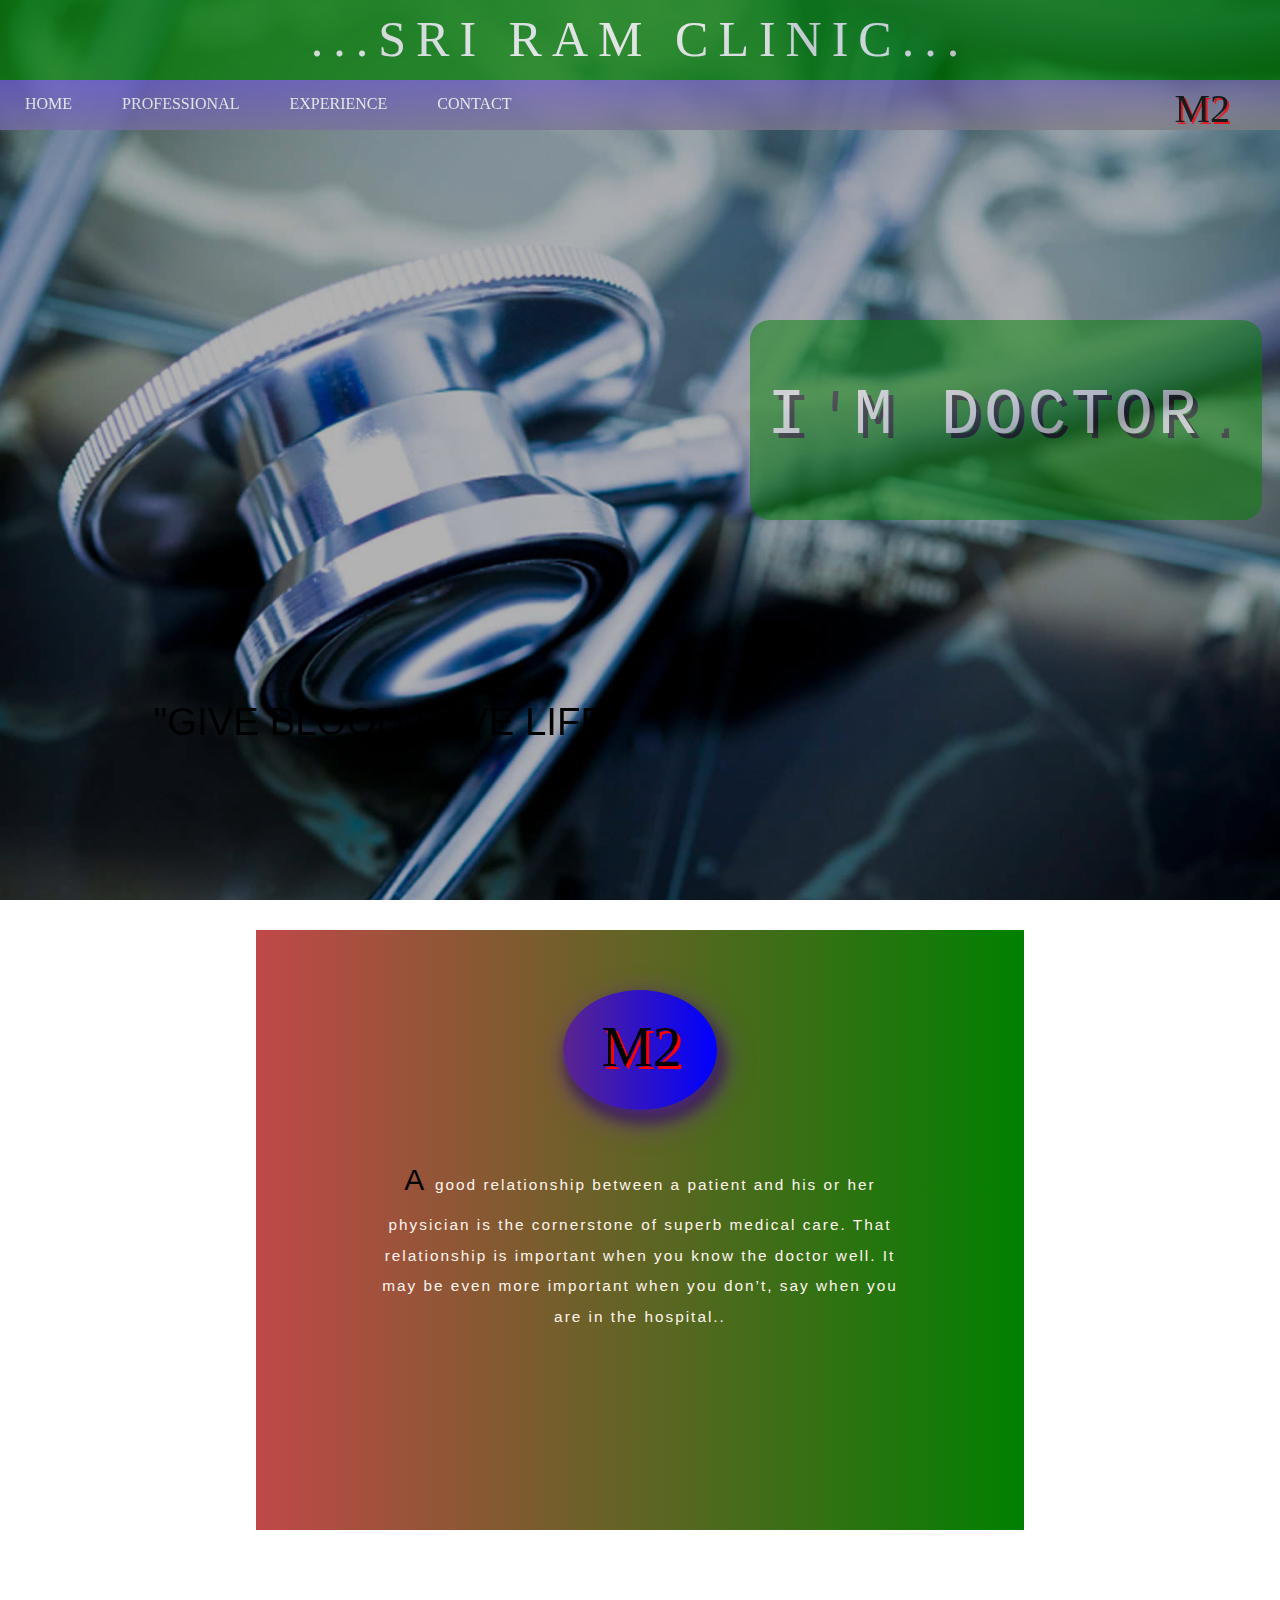
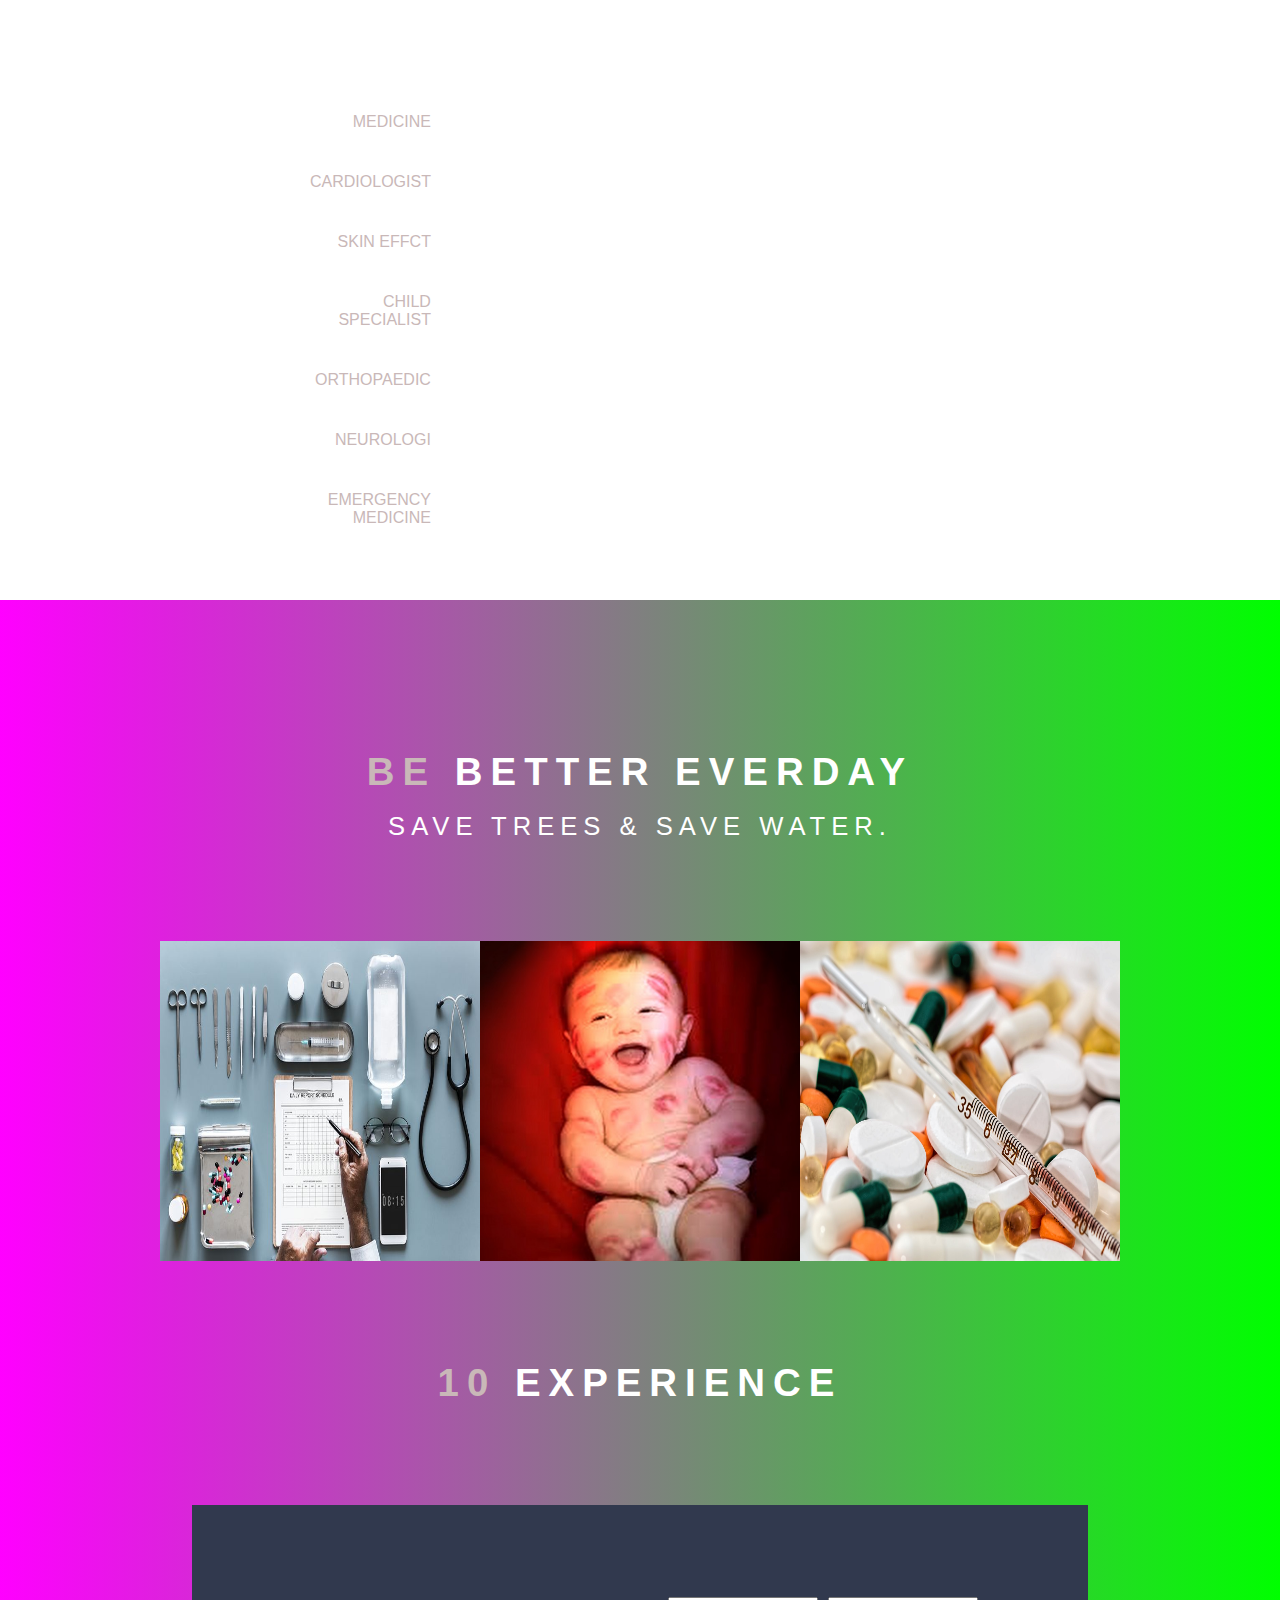
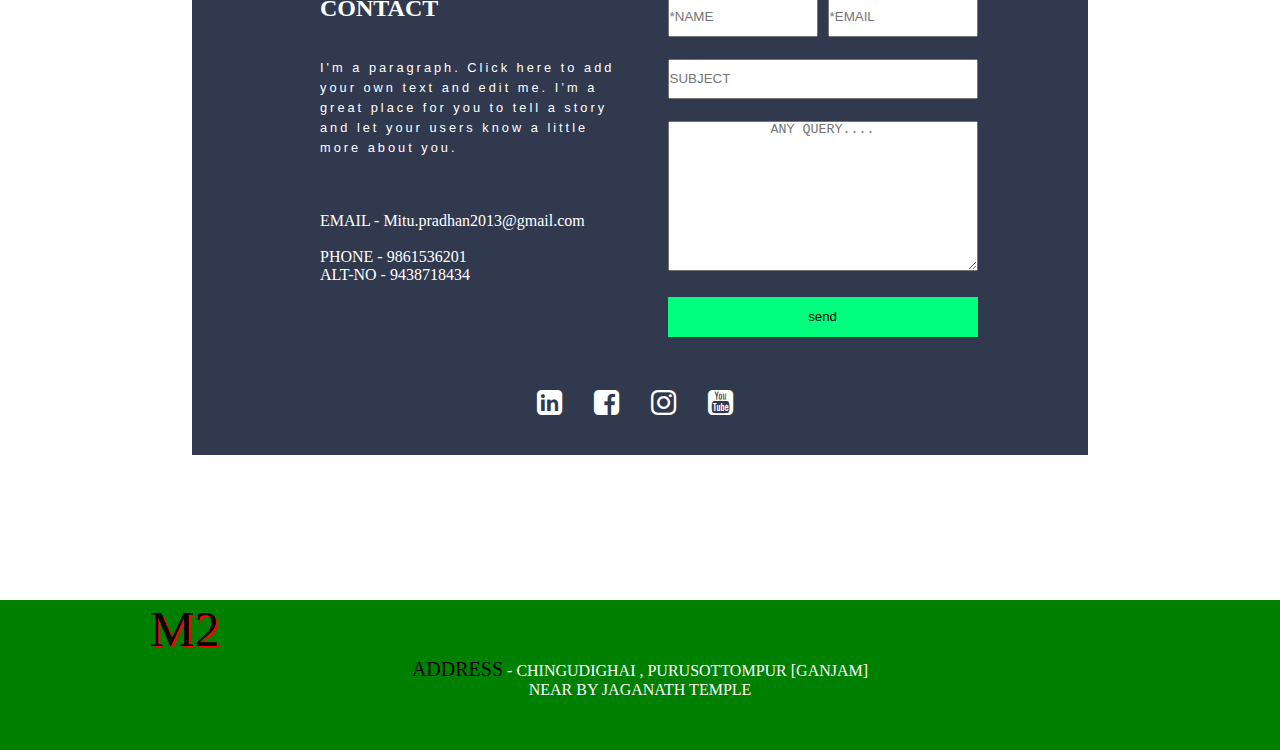
==== index.html @ ddb01232 "Update index.html" ====
<!DOCTYPE html>
<html>
<head>
	<title>My Port Folio</title>
	<link rel="icon" type="image/jpg" href="m2.jpg">
	<meta charset="utf-8">
	<meta content="viewport" width="device-width , initial-scale=1.0">
	<link rel="stylesheet" href="style.css">
	<script src="jquery.js"></script>
	<script src="angularjs.min.js"></script>
	<script src="script.js"></script>
	<link rel="stylesheet" href="https://cdnjs.cloudflare.com/ajax/libs/font-awesome/4.7.0/css/font-awesome.min.css">
	
</head>
<body onload="load()">
<header>

	<div class="first">...SRI RAM CLINIC...</div>
	<nav>
		<ul>
			<li><a href="#" id="hom">HOME</a></li>
			<li><a href="#animate">PROFESSIONAL</a></li>
			<li><a href="#">EXPERIENCE</a></li>
			<li><a href="#">CONTACT</a></li>
			<i id="bar" onclick="myFun()" class="fa fa-navicon" style="font-size:40px;float: right;color:red;padding: 10px 20px;cursor:pointer"></i>
			<a id="symr" href="#">M2</a>
		</ul>
	</nav>

	<div class="nav2">
			<ul>
					<li><a href="#" id="hom">HOME</a></li>
					<li><a href="#animate">PROFESSIONAL</a></li>
					<li><a href="#">EXPERIENCE</a></li>
					<li><a href="#port">PORTFOLIO</a></li>
					<li><a href="#">CONTACT</a></li>
		</ul>
	</div>

	<div class="name">
		<p style="margin-top:60px;">I<span style="color: green">'</span>M DOCTOR<span style="color: green">.</span></p>
	</div>

	<p style="font-family: sans-serif;font-size: 3vw;position: absolute;top:700px ;left: 12%;color:tomota">"GIVE BLOOD SAVE LIFE"</p>

	<div class="textcontainer" id="port">
	
		<div class="sym"><a href="#">M2</a></div>
		
		<p class="about"><span style="font-size:30px;color:black">A </span>good relationship between a patient and his or her physician is the cornerstone of superb medical care. That relationship is important when you know the doctor well. It may be even more important when you don’t, say when you are in the hospital.</b>.</p>
		
	</div>
</header>

<div class="second">
		<h1 style="font-size: 3vw; text-align: center;padding-top: 550px;font-family: sans-serif;letter-spacing: 8px;color: white"><span style="font-size: 3vw;color: rgb(201, 184, 184)"></span>    PROFESSIONAL</h1><br>
		<h3 style="font-size: 2vw; text-align: center;font-family: sans-serif;letter-spacing: 6px;color: white">MY KNOWLEDGE LEVEL IN DOCTOR</h3>
	
	<div class="animate">
		<table style="margin-top: 50px;width: 800px">
			<tbody>
				<tr>
					<td style="text-align: right;width: 20%"><p style="color: rgb(201, 184, 184);font-family: sans-serif;display: inline-block;">MEDICINE</p></td>
					<td style="width: 80%;"><div id="bar1" style="height: 15px;width: 0px;background-color: rgb(8, 182, 8);float: left;"></div>
					<div id="percent1" style="display: none; width: 100px;color: rgb(201, 184, 184);float: left;margin-left: 10px">80%</div></td>
				</tr>

				<tr>
					<td style="text-align: right"><p style="color: rgb(201, 184, 184);font-family: sans-serif;display: inline-block;">CARDIOLOGIST</p></td>
					<td><div id="bar2" style="height: 15px;width: 0px;background-color: rgb(8, 182, 8);float:left"></div>
					<div id="percent2" style="display: none; width: 100px;color: rgb(201, 184, 184);float:left;margin-left: 10px">70%</div></td>
				</tr>

				<tr>
					<td style="text-align: right"><p style="color: rgb(201, 184, 184);font-family: sans-serif;display: inline-block;">SKIN EFFCT</p></td>
					<td><div id="bar3" style="height: 15px;width: 0px;background-color: rgb(8, 182, 8);float:left"></div>
					<div id="percent3" style="display: none; width: 100px;color: rgb(201, 184, 184);float:left;margin-left: 10px">75%</div></td>
				</tr>

				<tr>
					<td style="text-align: right"><p style="color: rgb(201, 184, 184);font-family: sans-serif;display: inline-block;">CHILD SPECIALIST</p></td>
					<td><div id="bar4" style="height: 15px;width: 0px;background-color: rgb(8, 182, 8);float:left"></div>
					<div id="percent4" style="display: none; width: 100px;color: rgb(201, 184, 184);float:left;margin-left: 10px">80%</div></td>
				</tr>

				<tr>
					<td style="text-align: right"><p style="color: rgb(201, 184, 184);font-family: sans-serif;display: inline-block;">ORTHOPAEDIC
					</p></td>
					<td><div id="bar5" style="height: 15px;width: 0px;background-color: rgb(8, 182, 8);float:left"></div>
					<div id="percent5" style="display: none; width: 100px;color: rgb(201, 184, 184);float:left;margin-left: 10px">60%</div></td>
				</tr>

				<tr>
					<td style="text-align: right"><p style="color: rgb(201, 184, 184);font-family: sans-serif;display: inline-block;">NEUROLOGI</p></td>
					<td><div id="bar6" style="height: 15px;width: 0px;background-color: rgb(8, 182, 8);float:left"></div>
					<div id="percent6" style="display: none; width: 100px;color: rgb(201, 184, 184);float:left;margin-left: 10px">70%</div></td>
				</tr>

				<tr>
					<td style="text-align: right"><p style="color: rgb(201, 184, 184);font-family: sans-serif;display: inline-block;">EMERGENCY MEDICINE </p></td>
					<td><div id="bar7" style="height: 15px;width: 0px;background-color: rgb(8, 182, 8);float:left"></div>
					<div id="percent7" style="display: none; width: 100px;color: rgb(201, 184, 184);float:left;margin-left: 10px">80%</div></td>
				</tr>
			</tbody>
		</table>
	</div>
</div>


<div class="third">
	<h2 style="text-align: center;color:white;font-size: 3vw;padding-top: 150px;letter-spacing: 8px;font-family: sans-serif"><span style="font-size: 3vw;color: rgb(201, 184, 184)">BE</span>    BETTER EVERDAY</h2><br>
	<p style="font-size: 2vw ;letter-spacing: 6px; color: white;text-align: center;margin-bottom: 100px;font-family: sans-serif">SAVE TREES & SAVE WATER.</p>			
		
		<div style="height: 320px;margin: auto;width: 960px">	
			<div class="project3" id="project1">
				<a href="https://rajanikantapadhiali.github.io/rajanikanta.rest.com/" target="_self"><img src="mitu3.jpg" height="100%" width="100%" style="padding: 0px;position: relative;"></a>
			</div>
				
			<div class="project3">
				<a href="file:///C:/Users/rajkumar/Desktop/Web%20Pages/angularjsProject/html/index.html" target="_blank"><img src="8.jpg" height="100%" width="100%" style="padding: 0px;position: relative;"></a>
			</div>
				
			<div class="project3">
				<a href="file:///C:/Users/rajkumar/Desktop/Web%20Pages/Restaurant/html/menu.html" target="_blank"><img src="mitu4.jpeg" height="100%" width="100%" style="padding: 0px;position: relative;"></a>
			</div>
		</div>
			
		<h2 style="text-align: center;color:white;font-size: 3vw;padding-top: 100px;letter-spacing: 8px;font-family: sans-serif;clear: both;"><span style="font-size: 3vw;color: rgb(201, 184, 184)">10</span>    EXPERIENCE</h2>

			<div class="contact">
				<div class="conpara">
					<h2 style="color: white;">CONTACT</h2><br><br>
					<p style="color: white;line-height: 20px;letter-spacing: 3px;font-family: sans-serif;font-size: 1vw">I'm a paragraph. Click here to add your own text and edit me. I’m a great place for you to tell a story and let your users know a little more about you.</p><br><br><br>
					<p style="color: white">EMAIL - Mitu.pradhan2013@gmail.com</p><br>
					<p style="color: white;">PHONE - 9861536201</p>
					<p style="color:white;">ALT-NO - 9438718434</P>
				</div>
				<div class="conform">
					<form action="#">
						<table>
							<tbody>
								<tr><td><input type="text" placeholder="*NAME" style="width: 150px;height: 40px;"></td>
								<td><input type="email" placeholder="*EMAIL" style="width: 150px;height: 40px;margin-left: 8px"></td></tr>
								<tr><td><br></td></tr>
								<tr><td colspan="2"><input type="text" placeholder="SUBJECT" style="width: 310px;height: 40px;"></td></tr>
								<tr><td><br></td></tr>
								<tr><td colspan="2"><textarea style="width: 310px; height: 150px;text-align: center" placeholder="ANY QUERY...."></textarea></td></tr>
								<tr><td><br></td></tr>
								<tr><td colspan="2"><input type="submit" value="send" style="width: 310px;height: 40px;border: none;background-color: springgreen;text-align: center"></td></tr>
							</tbody>
						</table>
					</form>
				</div>
				<table style="clear: both;margin-left: 28%">
					<tbody>
						<tr>
							<td><a href="#"><i class="fa fa-linkedin-square" style="font-size: 2.3vw;color: white;cursor:pointer"></i></a></td>
							<td><a href="#"><i class="fa fa-facebook-square" style="margin-left: 30px;font-size:2.3vw;color: white;cursor:pointer"></i></a></td>
							<td><a href="#"><i class="fa fa-instagram" style="margin-left: 30px;font-size:2.3vw;color: white;cursor:pointer"></i></a></td>
							<td><a href="#"><i class="fa fa-youtube-square" style="margin-left: 30px;font-size:2.3vw; color: white;cursor:pointer"></i></a></td>
			
			</tr>
					</tbody>
				</table>
			</div>
</div>

<div class="fourth">
</div>
<footer>
		<a id="symr" style="text-decoration: none;margin-left:150px; float: none;font-size: 50px" href="#">M2</a>
		<p style="color: white;text-align: center;"><bold style="font-size:20px; color:black">ADDRESS</bold> -  CHINGUDIGHAI , PURUSOTTOMPUR [GANJAM]</p>
		<p style="color:white;text-align:center">NEAR BY JAGANATH TEMPLE </P>
</footer>

</body>
</html>
---- style.css ----
body, *{
	margin: 0;
	padding: 0;
	box-sizing: border-box;
}
header{
	background-image: linear-gradient(rgba(0,0,0,0.3),rgba(0,0,0,0.3)),url("S0a4Ag.jpg");
	height: 1000px;
	background-position: center;
	background-attachment: fixed;
	position: relative;
	background-size: cover;
	background-repeat: no-repeat;
}

.first{
	text-align: center;
	background-color: green;
	color: white;
	height: 80px;
	opacity: 0.7;
	padding-top: 10px;
	font-size: 50px;
	font-family: serif; 
   	letter-spacing:10px;
}

nav {
	width: 100%;
	height: 50px;
	background: linear-gradient(to bottom right, slateblue, gray);
	opacity: 0.8;
	position: sticky;
	top: 0px;

}

nav li{
	padding: 15px 25px;
	float: left;
	list-style-type: none;
}

nav a{
	color: white;
	text-decoration: none;
	font-family: serif;
}

#symr {
	float: right; 
	color: black; 
	text-shadow: 2px 2px red;
	font-size: 40px; 
	margin-top: 05px;
	margin-right:50px;
}
.nav2 {
	background: linear-gradient(to bottom right, slateblue, gray);
	opacity: 0.8;
	display: none;
}

.nav2 li{
	padding: 15px 25px;
	list-style-type: none;
	text-align: center;
}

.nav2 a{
	color: white;
	text-decoration: none;
	font-family: serif;
}
.name{
	height: 20%;
	width: 40%;
	border-radius: 20px;
	text-align: center;
	background-color:green ;
	opacity: 0.5;
	font-size: 5vw;
	color: white;
	letter-spacing: 5px;
	font-family: monospace;
	text-shadow: 5px 5px black;
	position: absolute;
	top:320px;
	left: 750px;
	
}


.textcontainer{
	height: 60%;
	width: 60%;
	background: linear-gradient(to right, #c04848, green);
	position: absolute;
	top:800px;
	margin: auto;
	position: relative;
}


.sym
{
	height: 20%;
	width : 20%;
	background: linear-gradient(to right, #5c258d, blue);
	border-radius: 50%;
	position: relative;
	margin:auto;
	box-shadow: 05px 10px 30px  rebeccapurple, 5px 10px 15px  black;
	top: 10%;
}

.sym a{
	color: black; 
	text-shadow: 3px 3px red;
	font-size: 4.5vw; 
	position: absolute;
	text-decoration: none;
	top: 20%;
	left: 25%;
}


.about{
	color: seashell;
	font-family: sans-serif;
	font-size: 1.2vw;
	letter-spacing: 2px;
	line-height: 2;
	text-align: center;
	margin: 13% 15%;
}



a:hover{
	color: black;
}


#btn:hover{
	background-color: springgreen;
}


/*==============================================================================*/


.second{
	background-image:linear-gradient(rgba(0,0,0,0.5),rgba(0,0,0,0.5)) ,url("4.jpg");
	height: 1200px;
	background-attachment: fixed;
	background-position: center;
	background-repeat: no-repeat;
	background-size: cover;
}

.animate {
	height: 40%;
	width: 55%;
	margin: auto;
}

.animate table td {
	padding: 20px;
}
/*==============================================================================*/



.third{
	height: 1000px;
	
	background-image:linear-gradient(to right, rgb(255,0,255),rgb(0,255,0));
}

.project3 { 
	height:100%; 
	width: 33.33%; 
	float:left;
}

.third img:hover{
	filter: brightness(70%) drop-shadow(8px 8px 30px rgb(29, 167, 137));
	
}
/*==============================================================================*/


.fourth {
	height: 600px;
	width: 100%;
	background-image:linear-gradient(rgba(0,0,0,0.5),rgba(0,0,0,0.5)) ,url("guitar.jpg");
	background-attachment: fixed;
}

.contact {
	height: 55%;
	width: 70%;
	background-color: rgb(49, 57, 78);
	margin: auto; 
	position: relative;
	top: 100px;
	padding-top: 7%;
	padding-left: 10%;
}

.conpara {
	height: 85%;
	width: 40%;
	float: left;
}

.conform {
	margin-left: 5%;
	height: 85%;
	width: 40%;
	float: left;
}

footer {
	height: 150px;
	background-color:green;
}
#bar {
	display: none;
}

	@media screen and (max-width: 600px) 
	{

		nav li {
			display: none;
		}
		#bar {
			display: block;
		}
		#symr {
			float: left;
			margin-left: 20px;
		}
		.project3 {
			float: none;
			margin-left: 5%;
		}
		#project1 {
			margin-left: 5%;
		}
	}
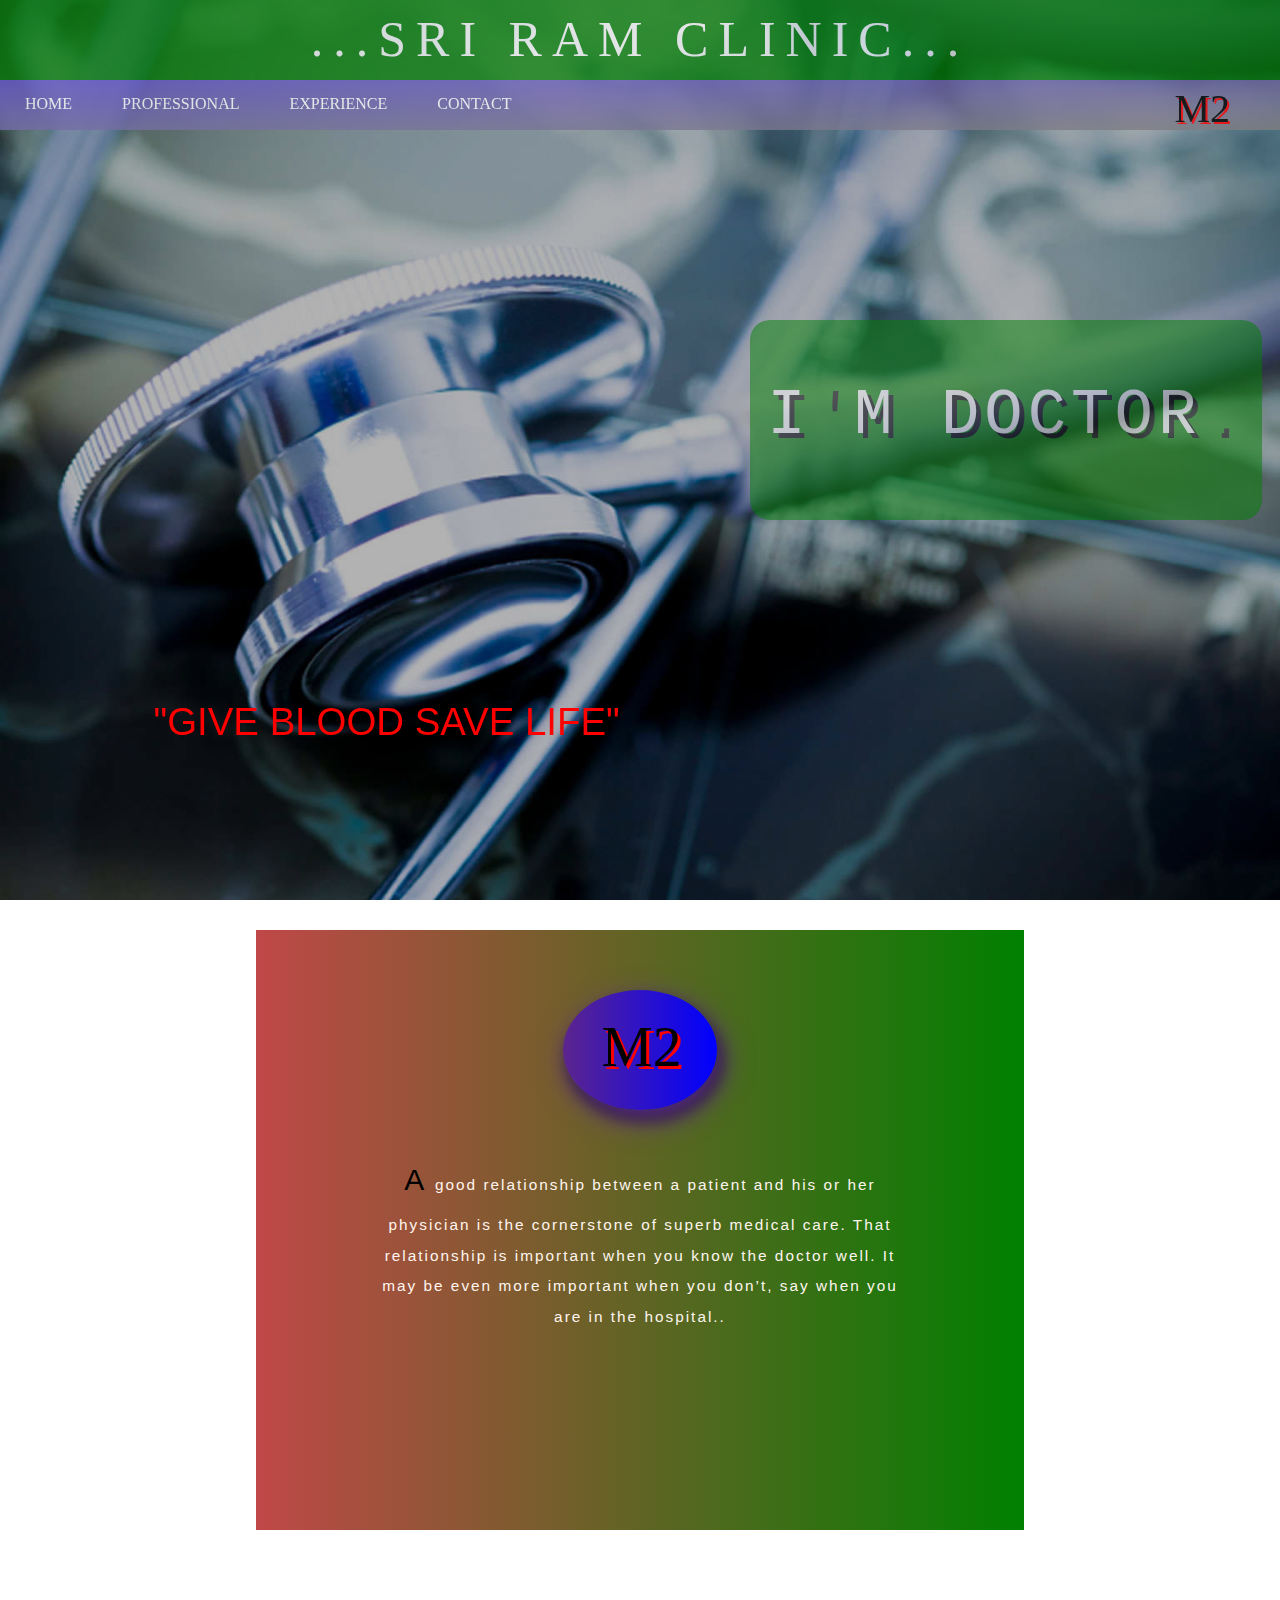
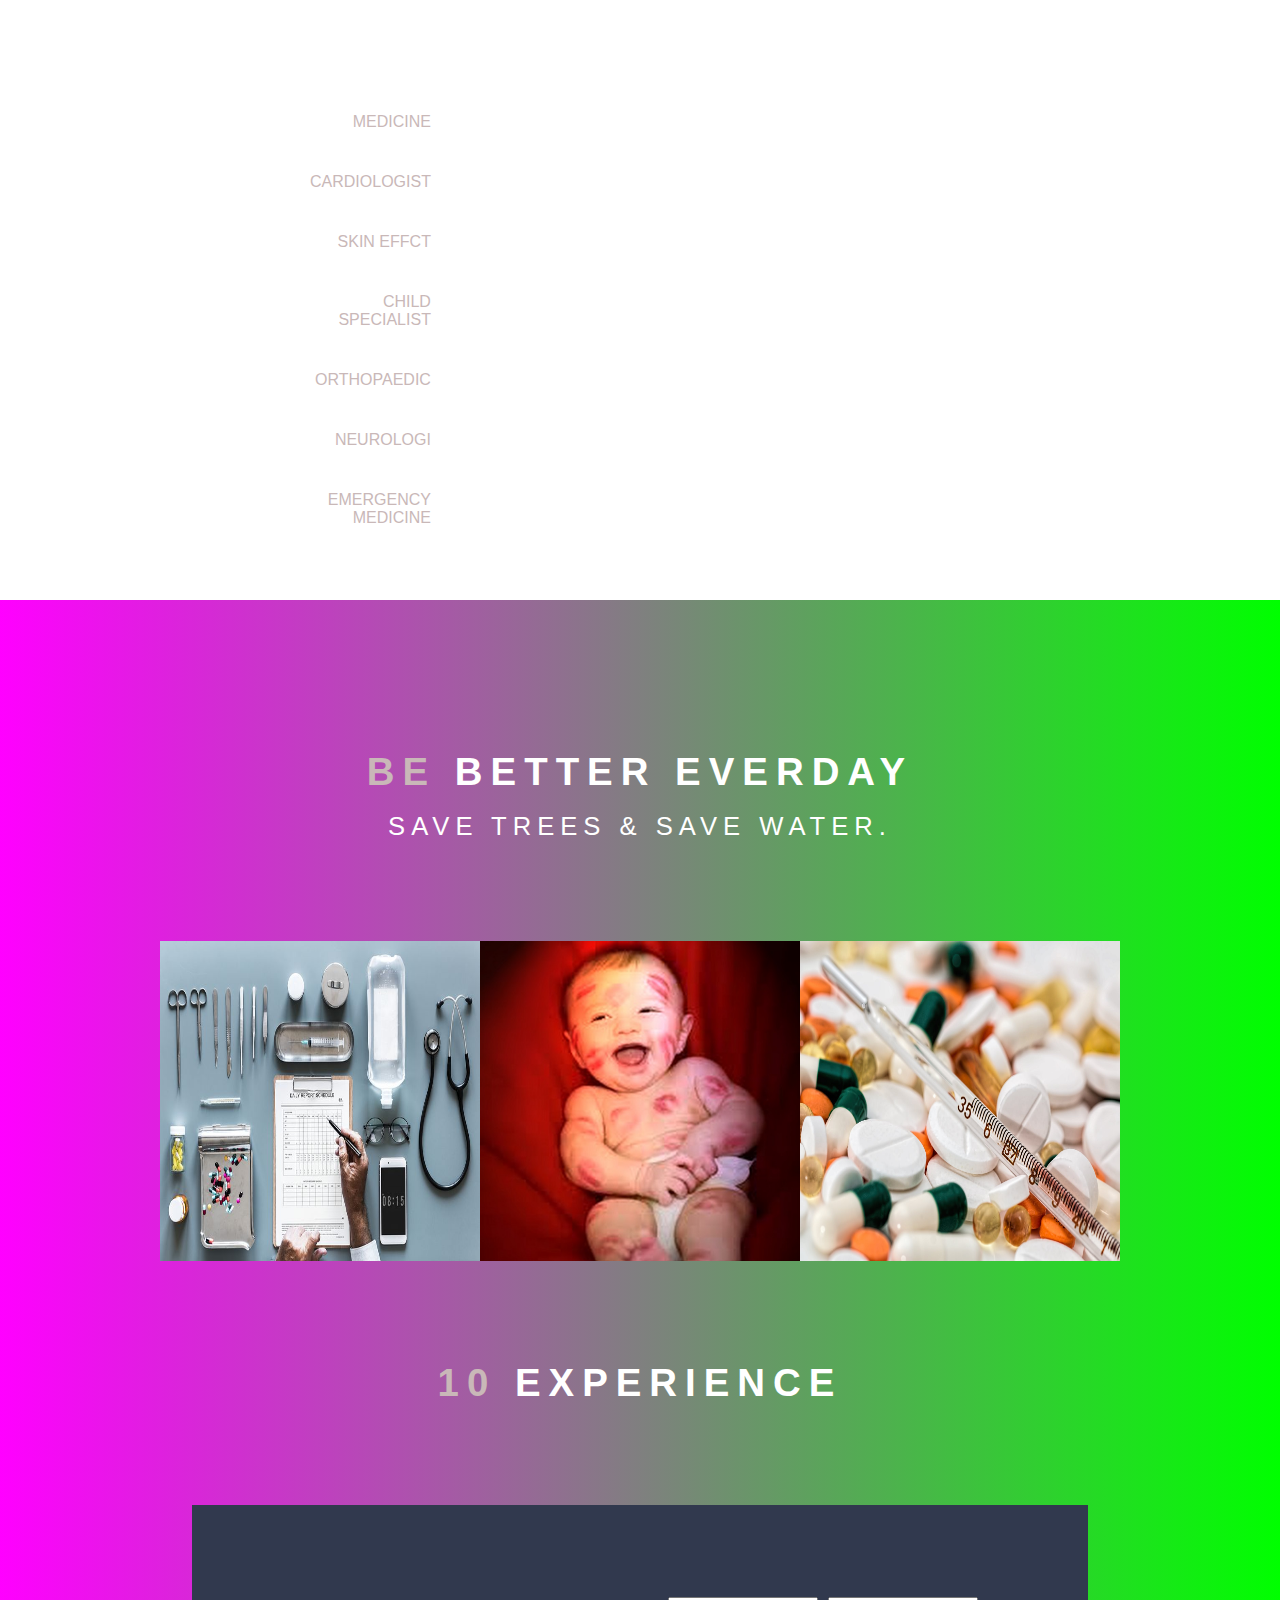
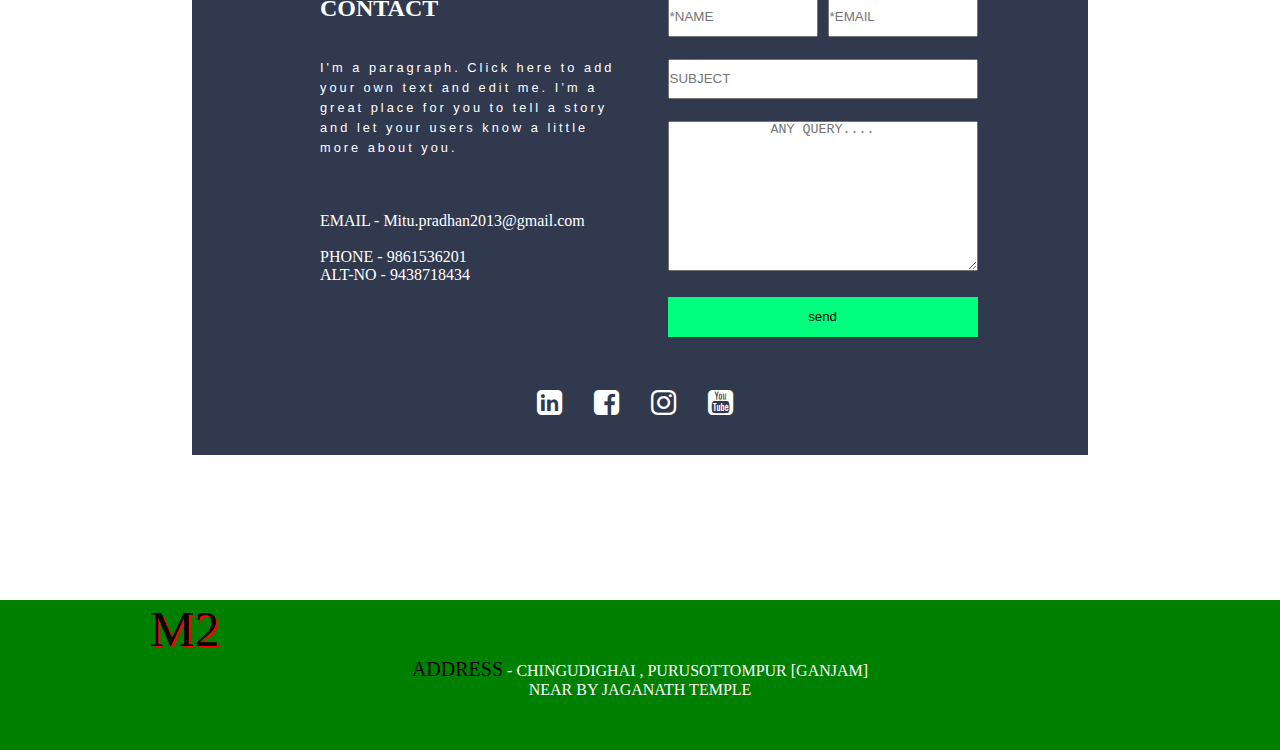
==== commit 82b387a7: "Update index.html" ====
--- a/index.html
+++ b/index.html
@@ -41,7 +41,7 @@
 		<p style="margin-top:60px;">I<span style="color: green">'</span>M DOCTOR<span style="color: green">.</span></p>
 	</div>
 
-	<p style="font-family: sans-serif;font-size: 3vw;position: absolute;top:700px ;left: 12%;color:tomota">"GIVE BLOOD SAVE LIFE"</p>
+	<p style="font-family: sans-serif;font-size: 3vw;position: absolute;top:700px ;left: 12%;color:red">"GIVE BLOOD SAVE LIFE"</p>
 
 	<div class="textcontainer" id="port">
 	
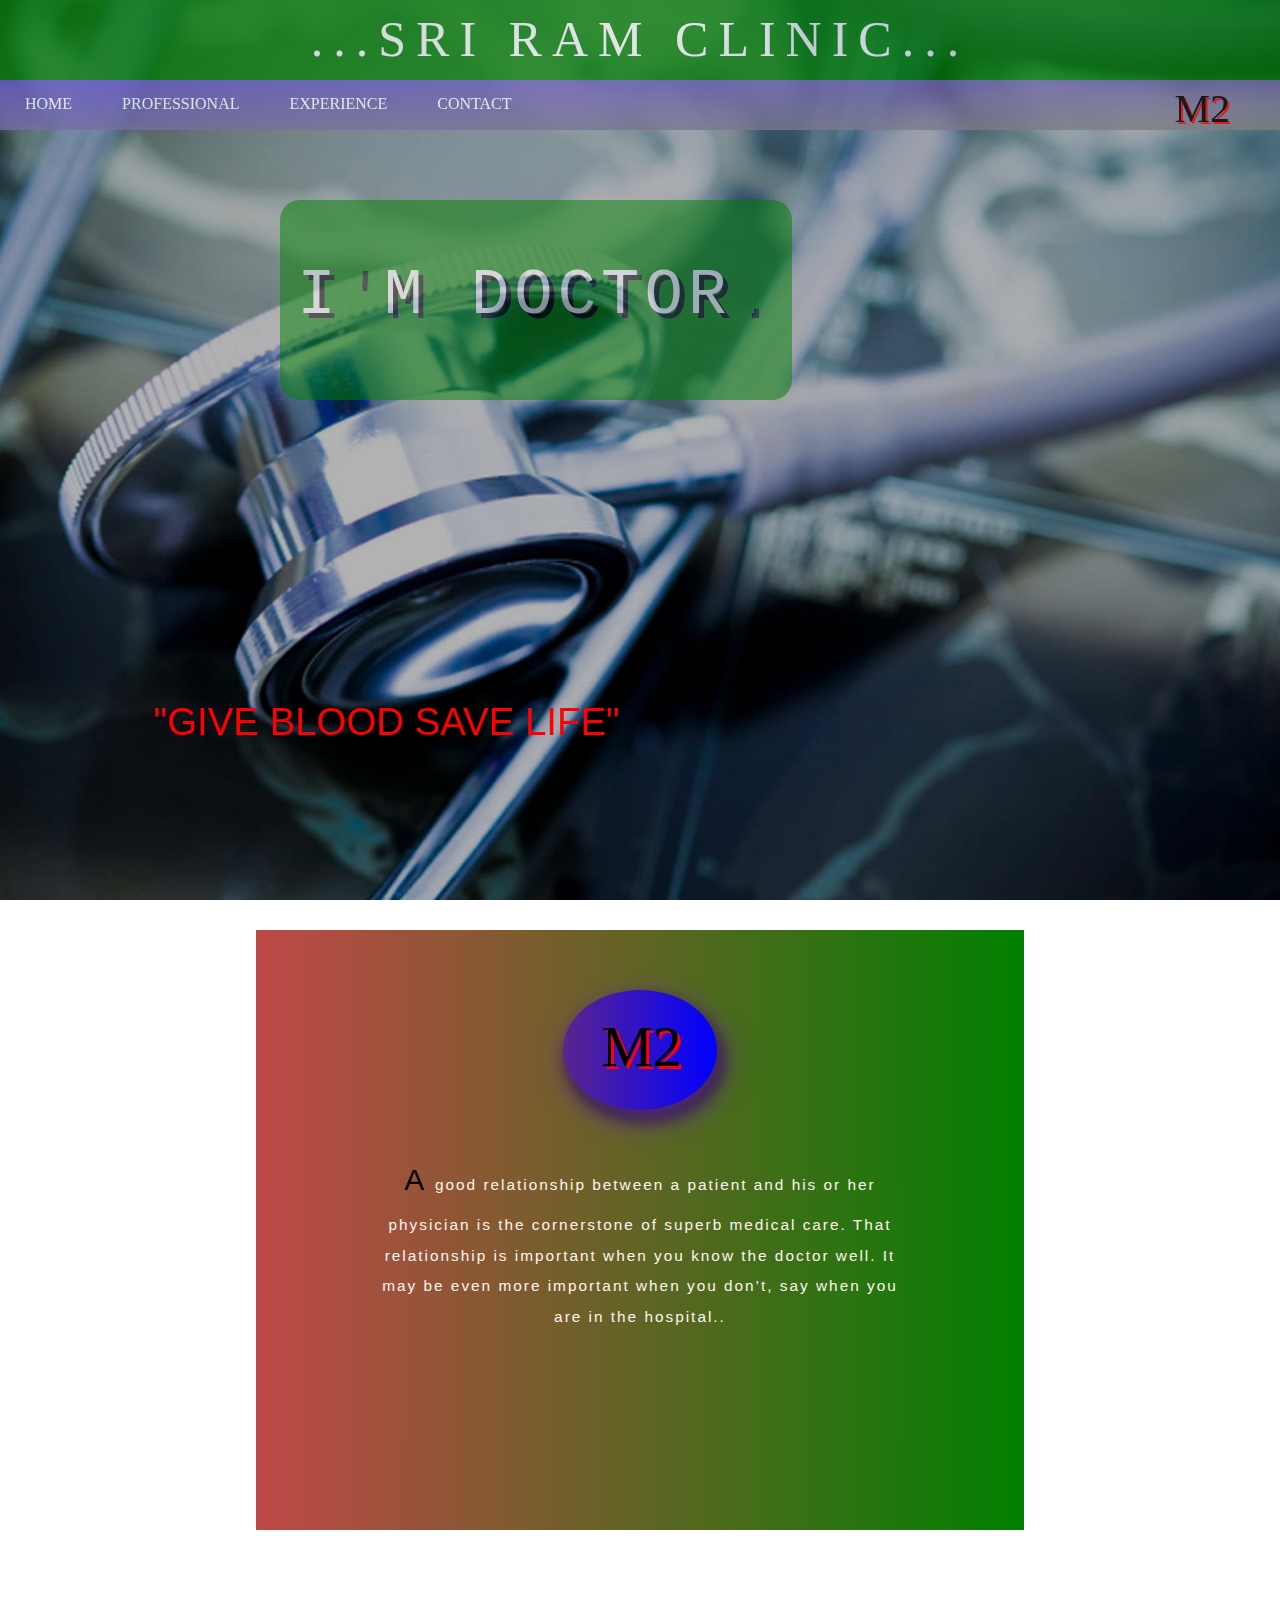
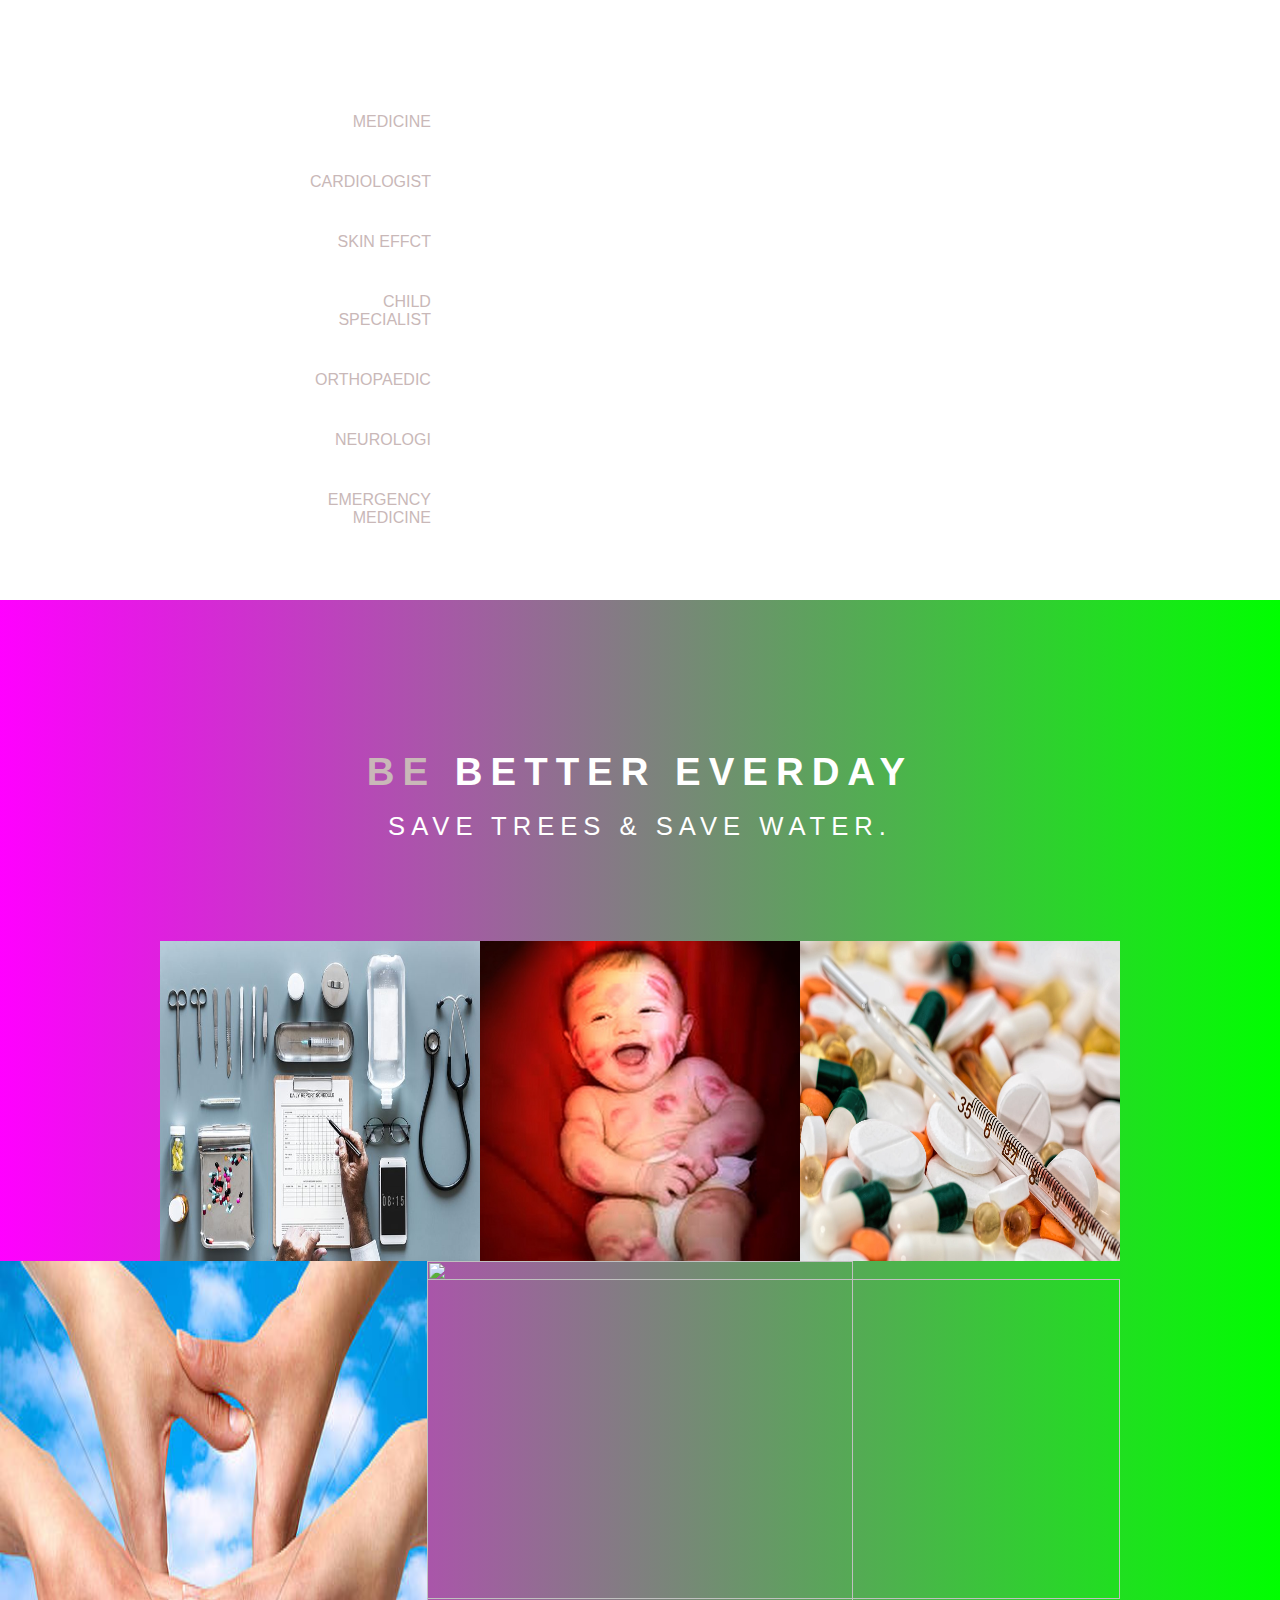
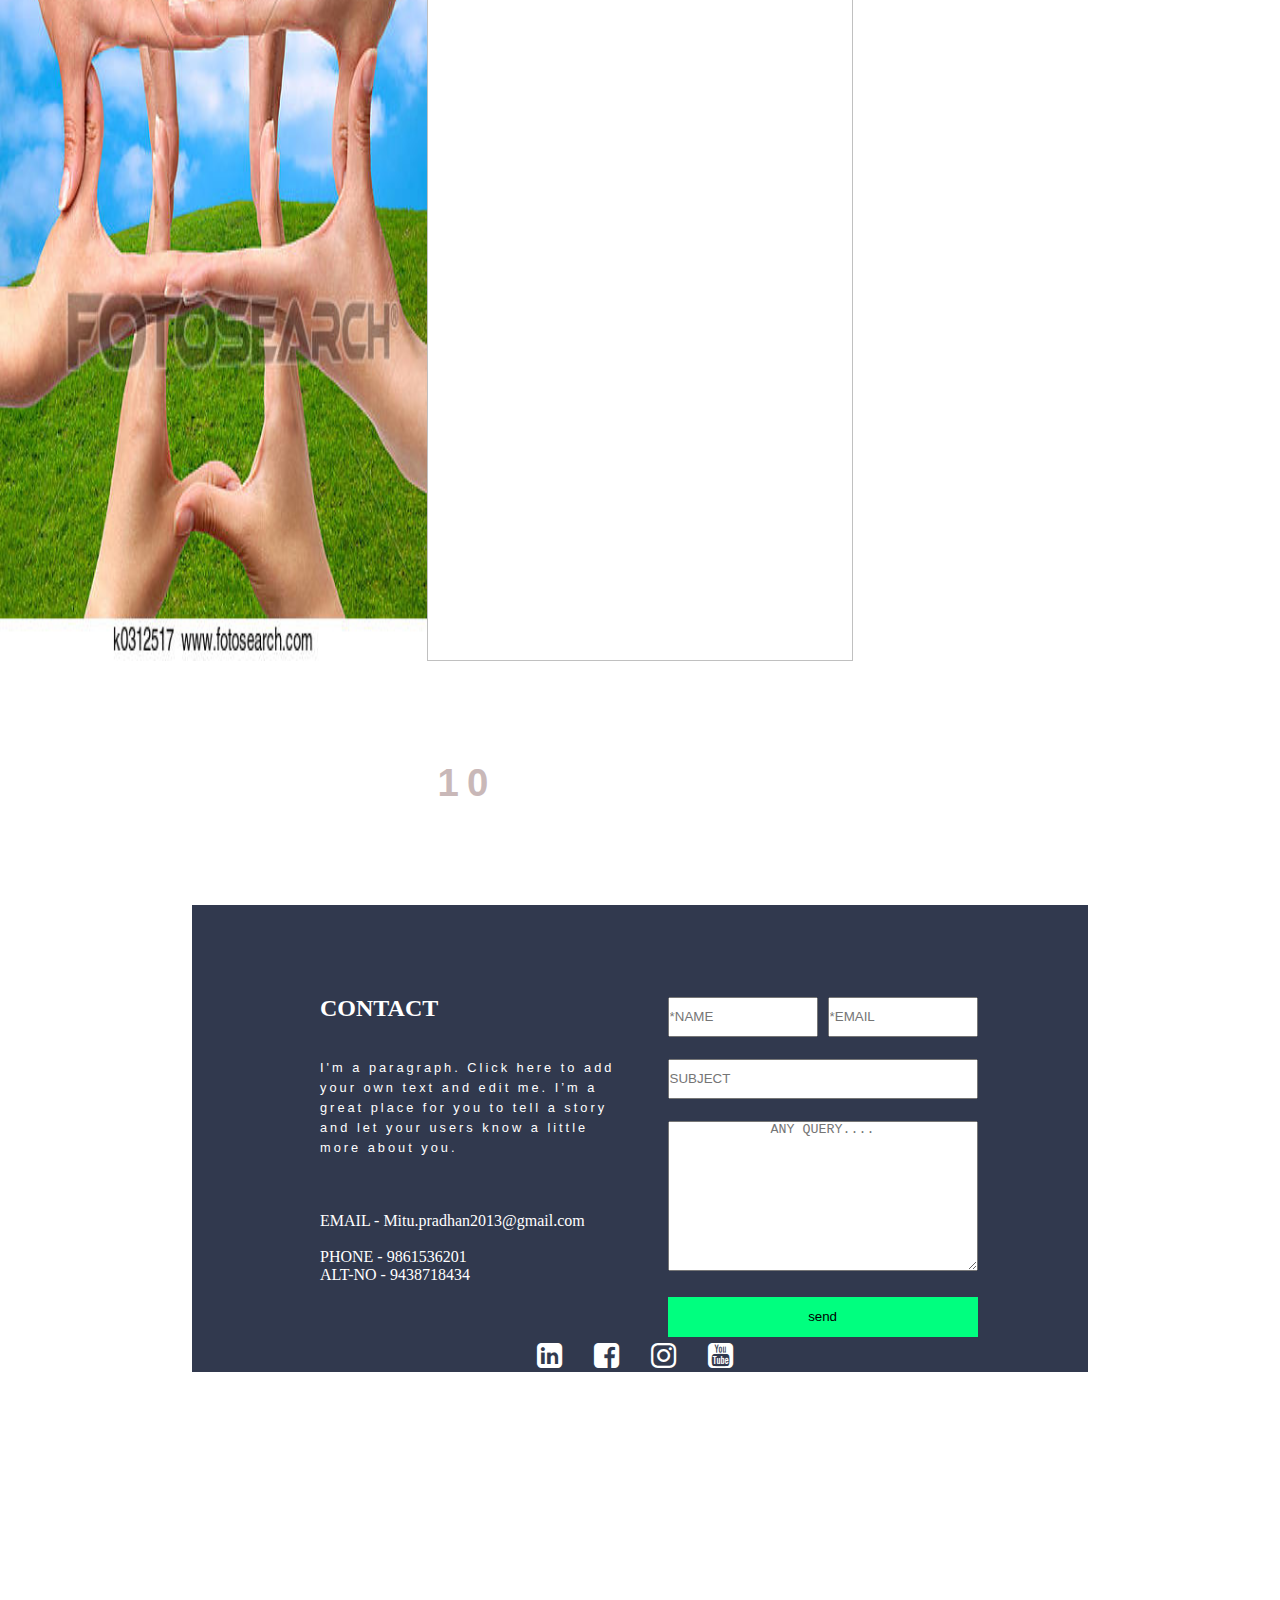
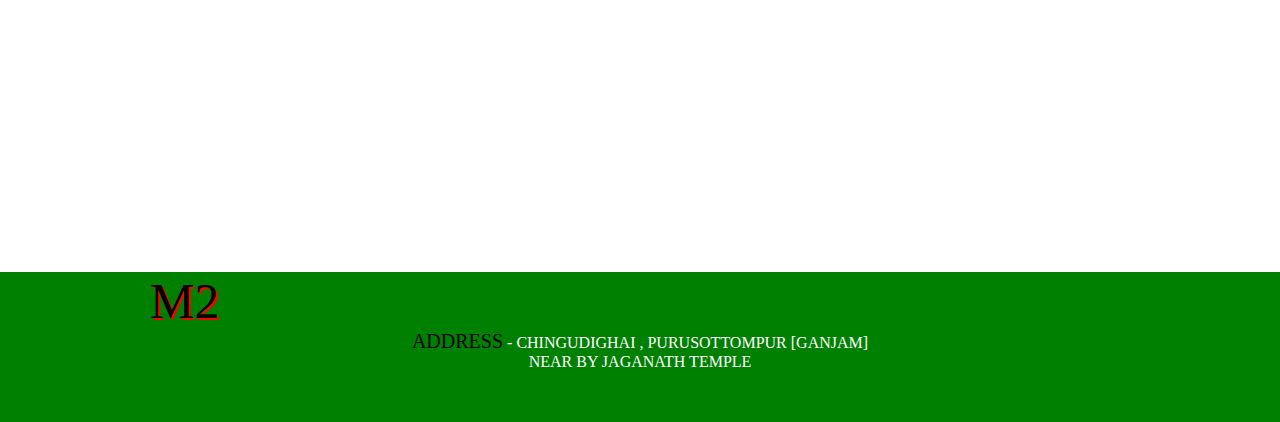
==== commit da68f515: "Update index.html" ====
--- a/index.html
+++ b/index.html
@@ -41,7 +41,7 @@
 		<p style="margin-top:60px;">I<span style="color: green">'</span>M DOCTOR<span style="color: green">.</span></p>
 	</div>
 
-	<p style="font-family: sans-serif;font-size: 3vw;position: absolute;top:700px ;left: 12%;color:red">"GIVE BLOOD SAVE LIFE"</p>
+	<p style="font-family: sans-serif;font-size: 3vw;position: absolute;top:700px ;left: 12%; color:red;">"GIVE BLOOD SAVE LIFE"</p>
 
 	<div class="textcontainer" id="port">
 	
@@ -123,6 +123,15 @@
 			<div class="project3">
 				<a href="file:///C:/Users/rajkumar/Desktop/Web%20Pages/Restaurant/html/menu.html" target="_blank"><img src="mitu4.jpeg" height="100%" width="100%" style="padding: 0px;position: relative;"></a>
 			</div>
+			project3">
+				<a href="file:///C:/Users/rajkumar/Desktop/Web%20Pages/Restaurant/html/menu.html" target="_blank"><img src="new.jpg" height="100%" width="100%" style="padding: 0px;position: relative;"></a>
+			</div>
+			<div class="project3">
+				<a href="file:///C:/Users/rajkumar/Desktop/Web%20Pages/Restaurant/html/menu.html" target="_blank"><img src="plas.jpg" height="100%" width="100%" style="padding: 0px;position: relative;"></a>
+			</div>
+			<div class="project3">
+				<a href="file:///C:/Users/rajkumar/Desktop/Web%20Pages/Restaurant/html/menu.html" target="_blank"><img src="new2.jpg" height="100%" width="100%" style="padding: 0px;position: relative;"></a>
+			</div>
 		</div>
 			
 		<h2 style="text-align: center;color:white;font-size: 3vw;padding-top: 100px;letter-spacing: 8px;font-family: sans-serif;clear: both;"><span style="font-size: 3vw;color: rgb(201, 184, 184)">10</span>    EXPERIENCE</h2>
--- a/style.css
+++ b/style.css
@@ -85,8 +85,9 @@
 	font-family: monospace;
 	text-shadow: 5px 5px black;
 	position: absolute;
-	top:320px;
-	left: 750px;
+	top:200px;
+	left: 280px;
+
 	
 }
 
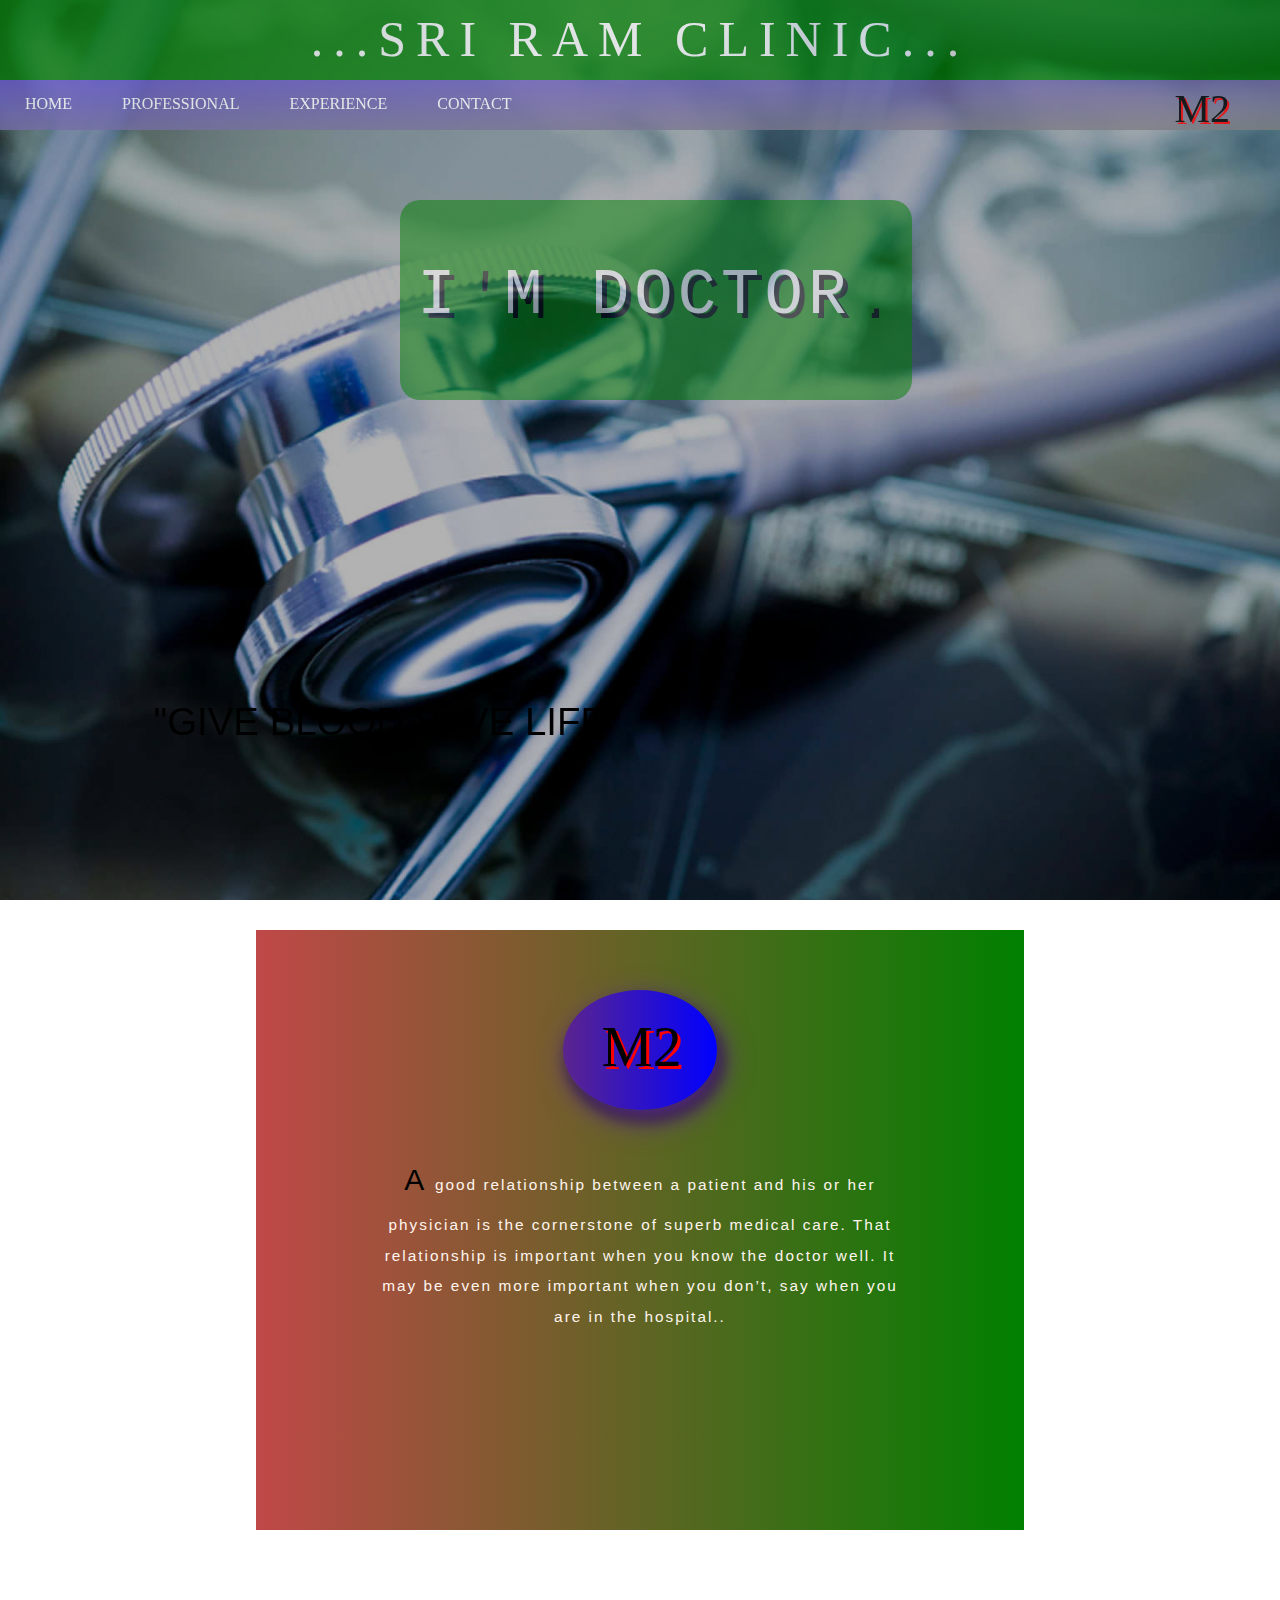
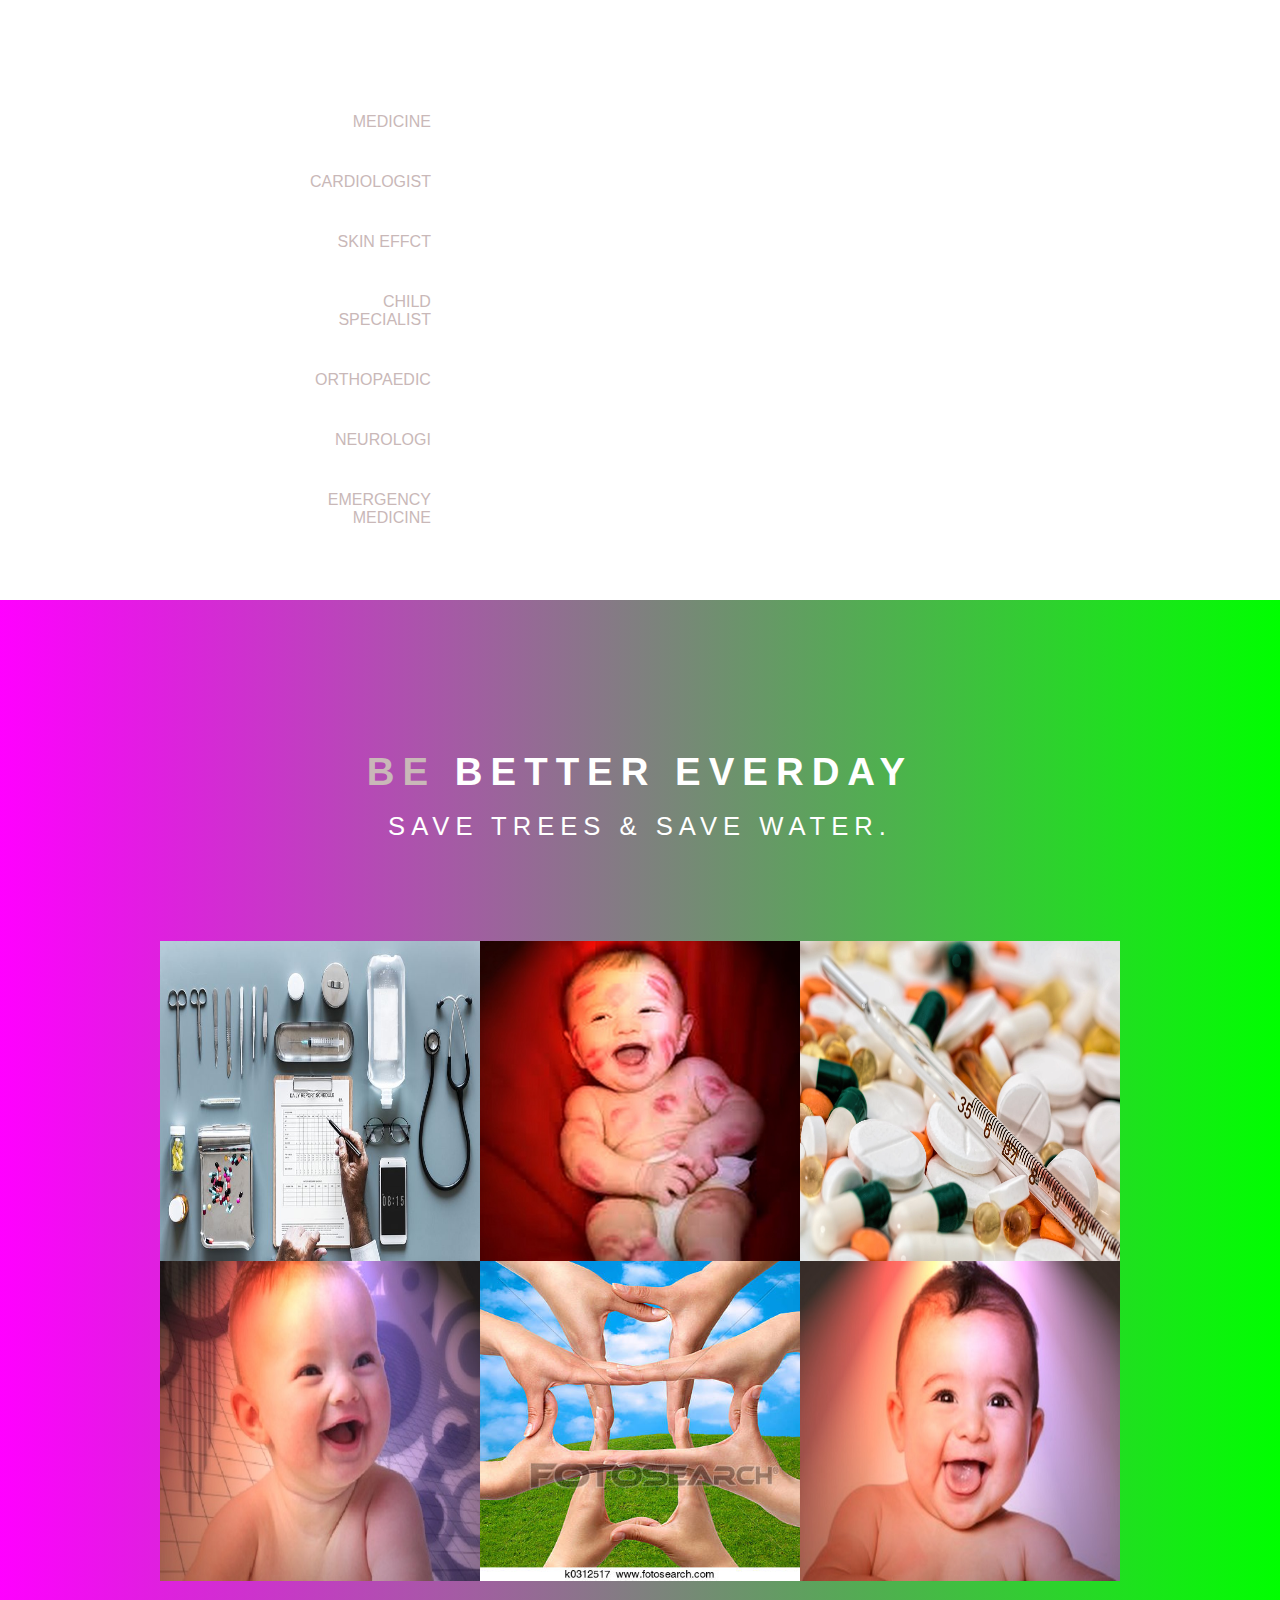
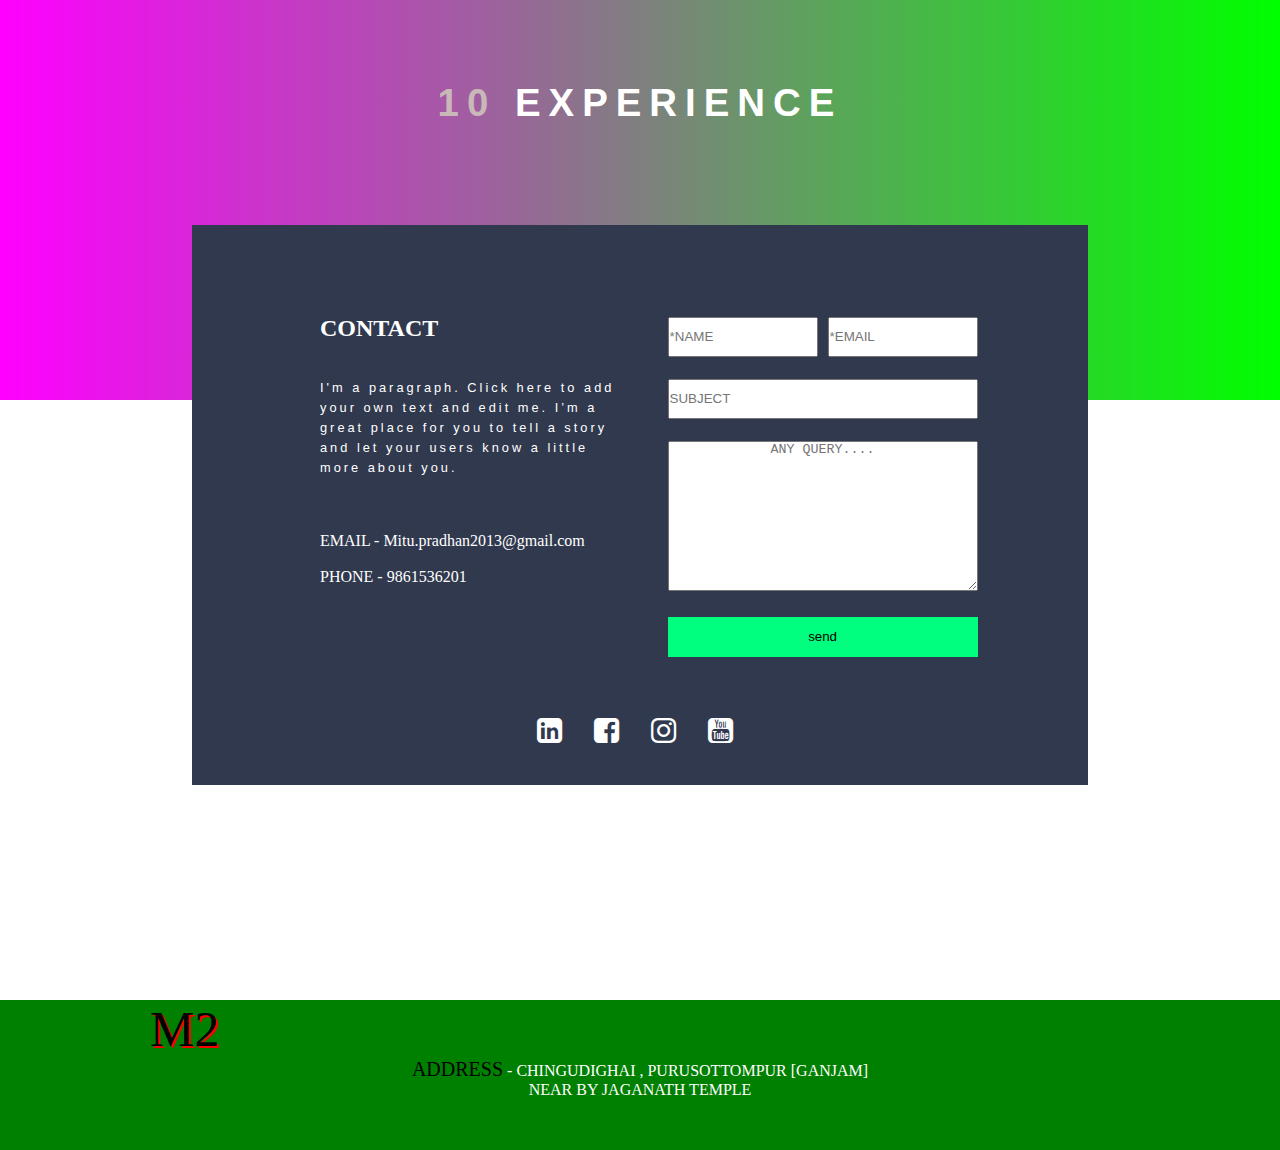
==== commit 715742e0: "Update index.html" ====
--- a/index.html
+++ b/index.html
@@ -2,15 +2,14 @@
 <html>
 <head>
 	<title>My Port Folio</title>
-	<link rel="icon" type="image/jpg" href="m2.jpg">
+	<link rel="icon" type="image/png" href="iconr.png">
 	<meta charset="utf-8">
 	<meta content="viewport" width="device-width , initial-scale=1.0">
 	<link rel="stylesheet" href="style.css">
 	<script src="jquery.js"></script>
 	<script src="angularjs.min.js"></script>
 	<script src="script.js"></script>
-	<link rel="stylesheet" href="https://cdnjs.cloudflare.com/ajax/libs/font-awesome/4.7.0/css/font-awesome.min.css">
-	
+	<link rel="stylesheet" href="https://cdnjs.cloudflare.com/ajax/libs/font-awesome/4.7.0/css/font-awesome.min.css">	
 </head>
 <body onload="load()">
 <header>
@@ -34,14 +33,14 @@
 					<li><a href="#">EXPERIENCE</a></li>
 					<li><a href="#port">PORTFOLIO</a></li>
 					<li><a href="#">CONTACT</a></li>
-		</ul>
+			</ul>
 	</div>
 
 	<div class="name">
 		<p style="margin-top:60px;">I<span style="color: green">'</span>M DOCTOR<span style="color: green">.</span></p>
 	</div>
 
-	<p style="font-family: sans-serif;font-size: 3vw;position: absolute;top:700px ;left: 12%; color:red;">"GIVE BLOOD SAVE LIFE"</p>
+	<p style="font-family: sans-serif;font-size: 3vw;position: absolute;top:700px ;left: 12%">"GIVE BLOOD SAVE LIFE"</p>
 
 	<div class="textcontainer" id="port">
 	
@@ -123,7 +122,7 @@
 			<div class="project3">
 				<a href="file:///C:/Users/rajkumar/Desktop/Web%20Pages/Restaurant/html/menu.html" target="_blank"><img src="mitu4.jpeg" height="100%" width="100%" style="padding: 0px;position: relative;"></a>
 			</div>
-			project3">
+			<div class="project3">
 				<a href="file:///C:/Users/rajkumar/Desktop/Web%20Pages/Restaurant/html/menu.html" target="_blank"><img src="new.jpg" height="100%" width="100%" style="padding: 0px;position: relative;"></a>
 			</div>
 			<div class="project3">
@@ -142,7 +141,6 @@
 					<p style="color: white;line-height: 20px;letter-spacing: 3px;font-family: sans-serif;font-size: 1vw">I'm a paragraph. Click here to add your own text and edit me. I’m a great place for you to tell a story and let your users know a little more about you.</p><br><br><br>
 					<p style="color: white">EMAIL - Mitu.pradhan2013@gmail.com</p><br>
 					<p style="color: white;">PHONE - 9861536201</p>
-					<p style="color:white;">ALT-NO - 9438718434</P>
 				</div>
 				<div class="conform">
 					<form action="#">
--- a/style.css
+++ b/style.css
@@ -86,8 +86,7 @@
 	text-shadow: 5px 5px black;
 	position: absolute;
 	top:200px;
-	left: 280px;
-
+	left: 400px;
 	
 }
 
@@ -174,7 +173,7 @@
 
 
 .third{
-	height: 1000px;
+	height: 1400px;
 	
 	background-image:linear-gradient(to right, rgb(255,0,255),rgb(0,255,0));
 }
@@ -200,7 +199,7 @@
 }
 
 .contact {
-	height: 55%;
+	height: 40%;
 	width: 70%;
 	background-color: rgb(49, 57, 78);
 	margin: auto; 
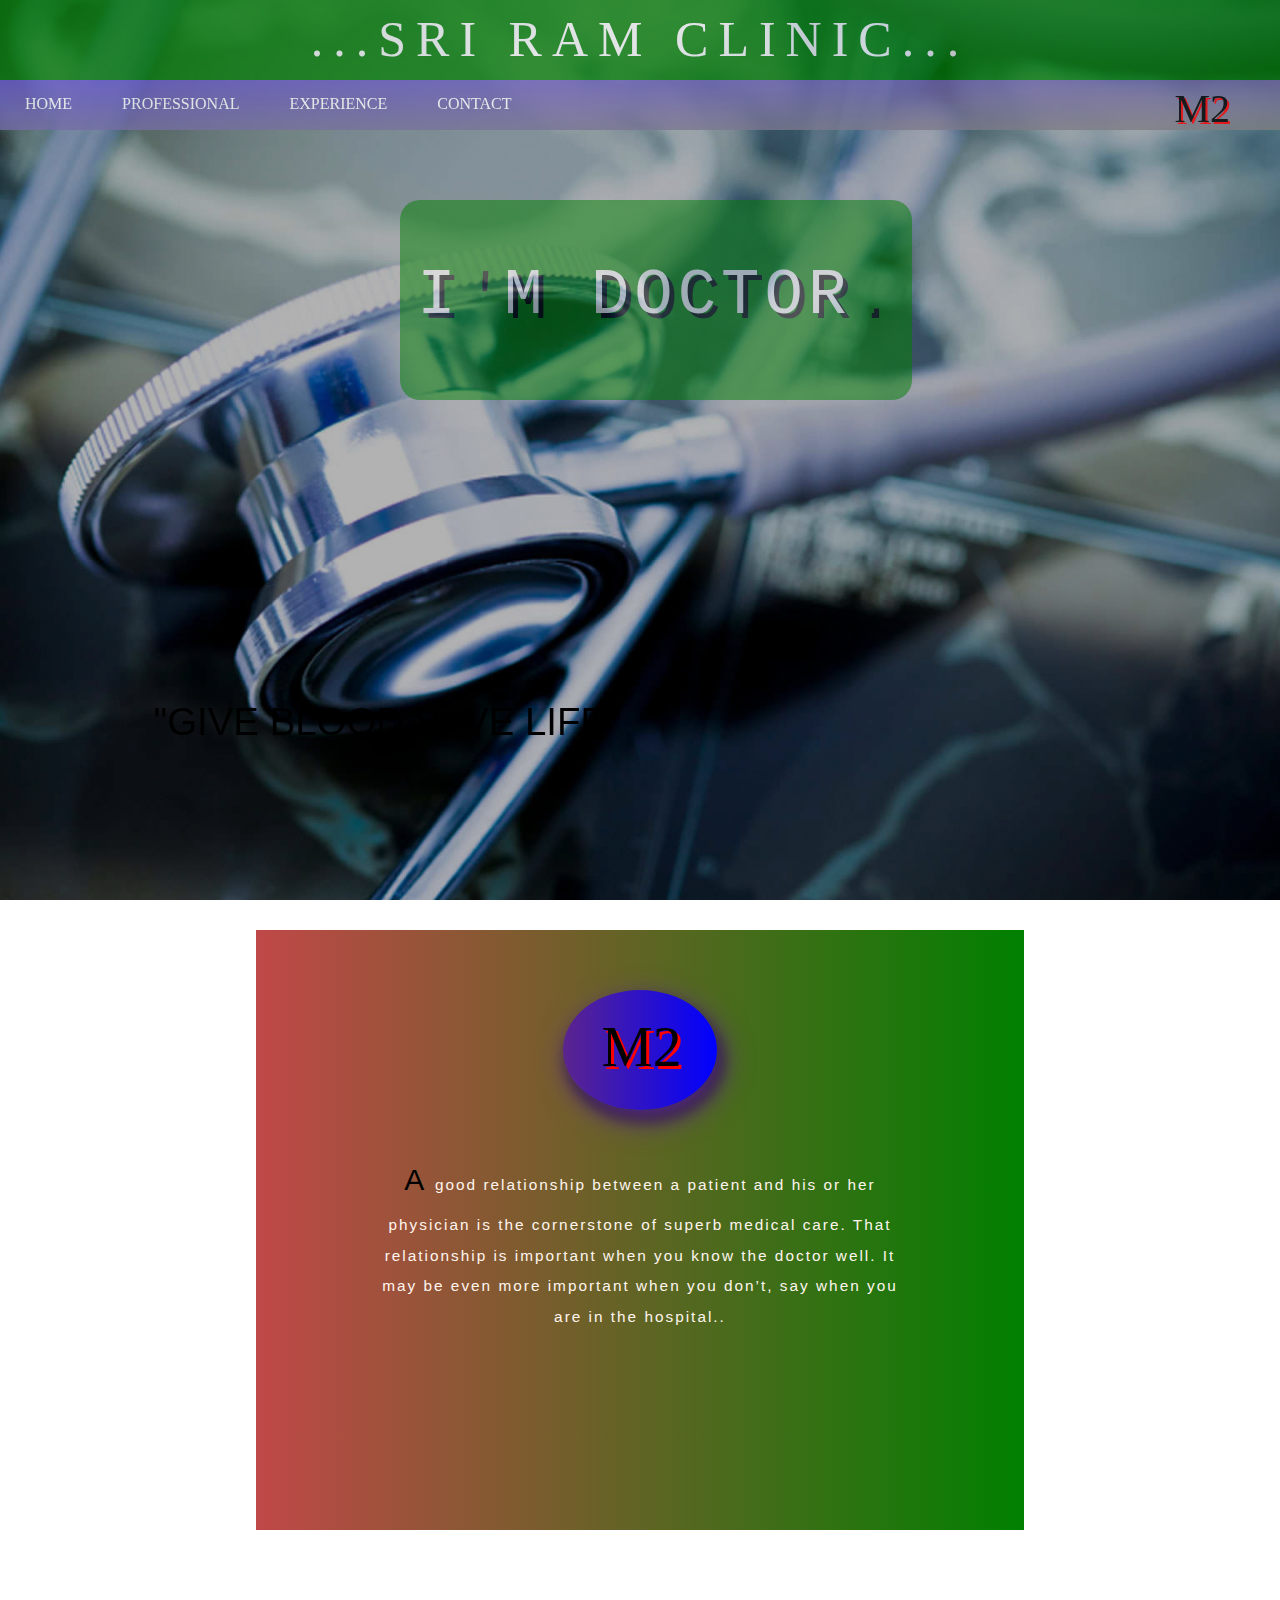
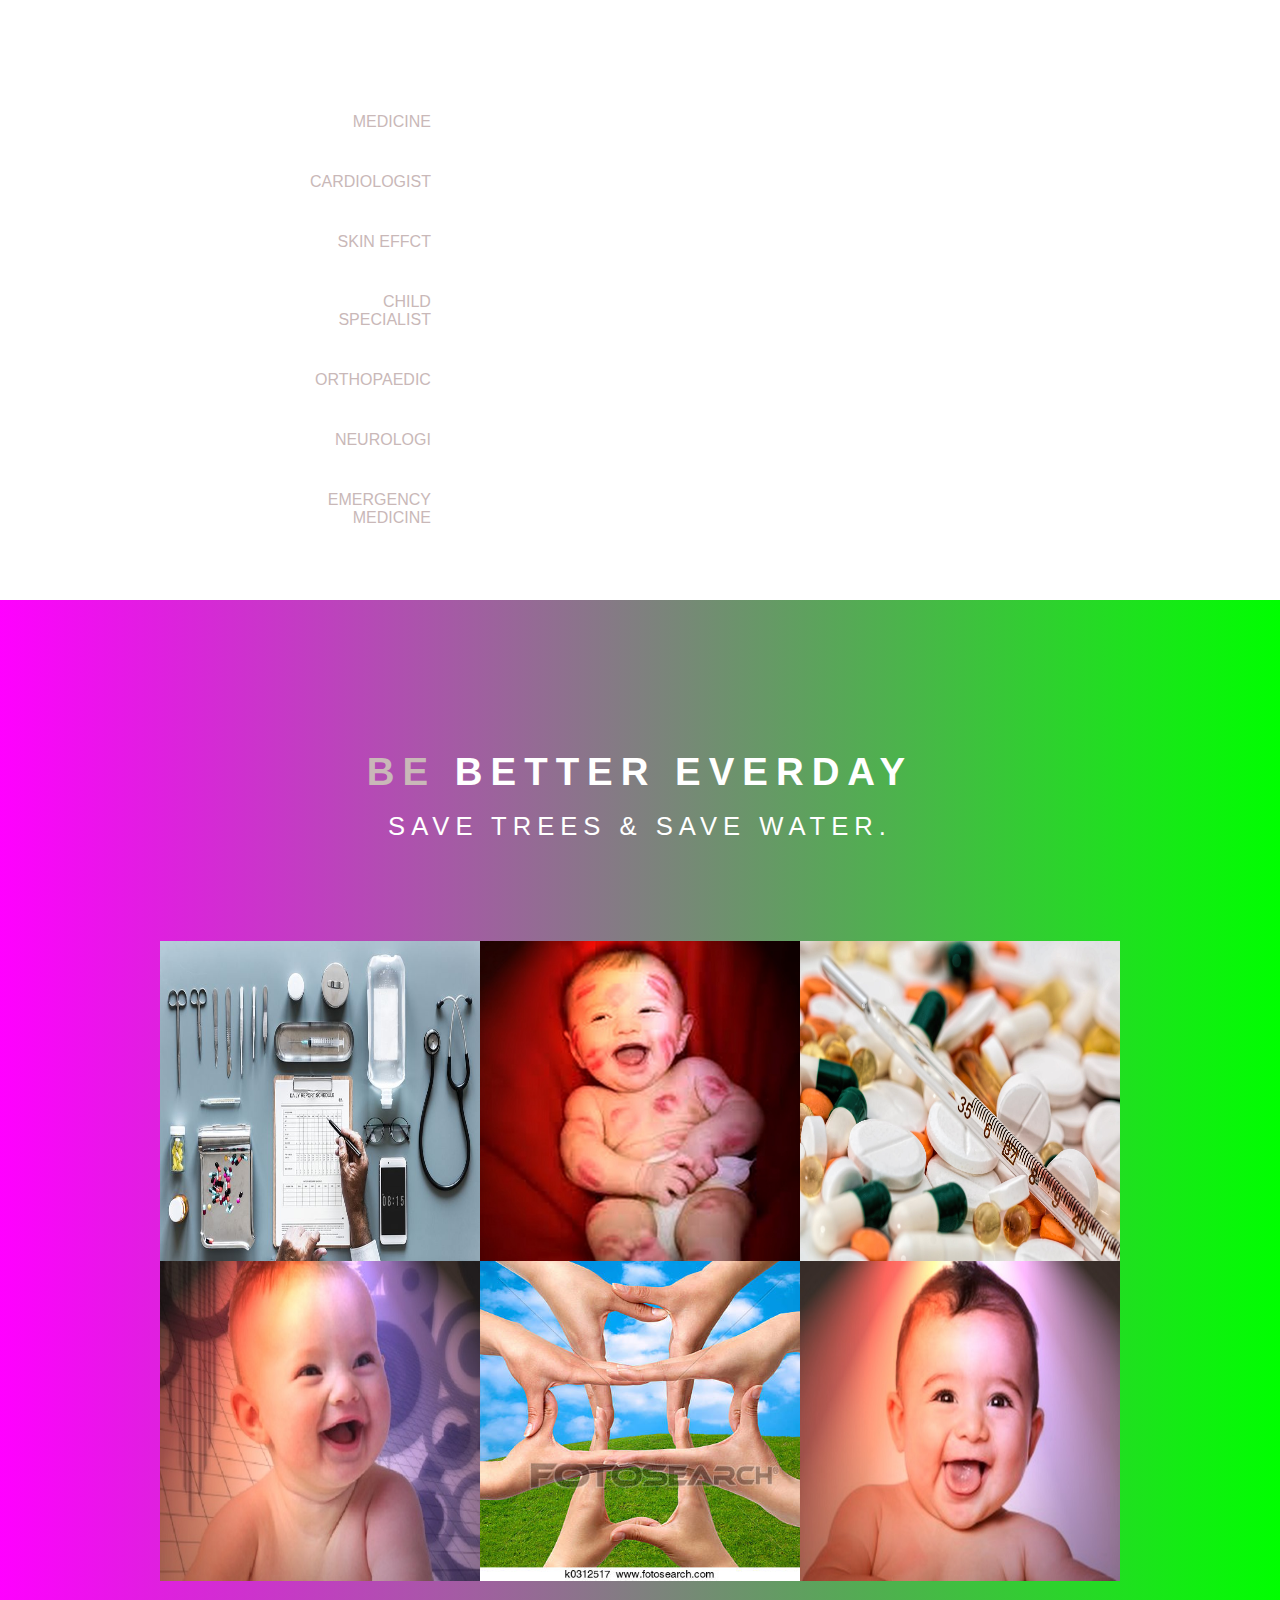
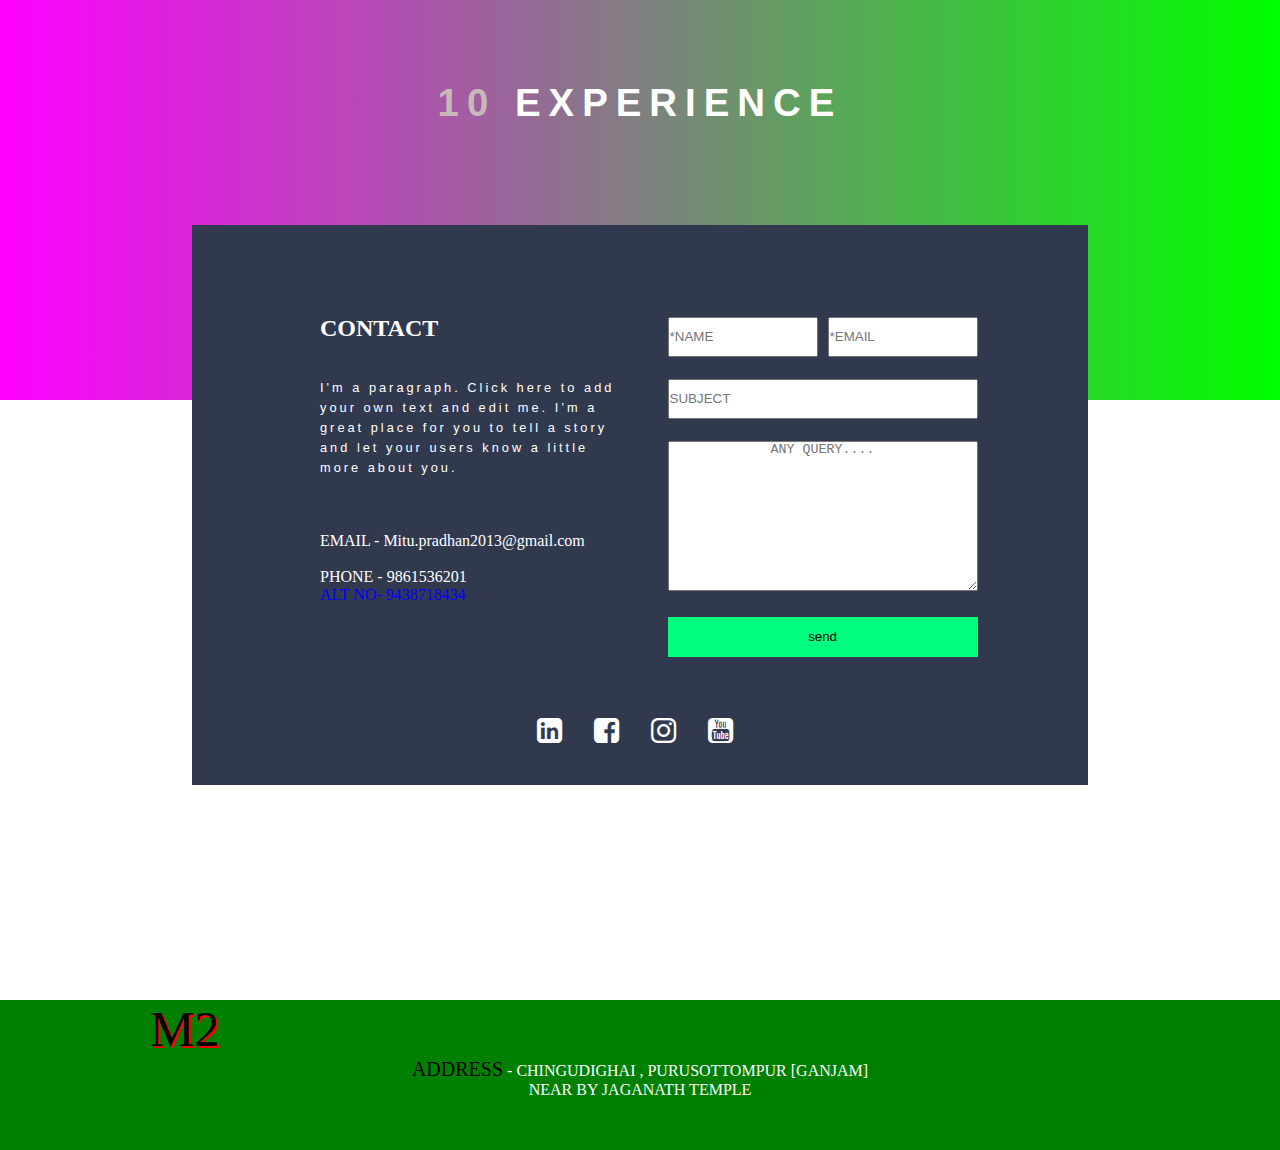
==== commit c2a66297: "Update index.html" ====
--- a/index.html
+++ b/index.html
@@ -141,6 +141,7 @@
 					<p style="color: white;line-height: 20px;letter-spacing: 3px;font-family: sans-serif;font-size: 1vw">I'm a paragraph. Click here to add your own text and edit me. I’m a great place for you to tell a story and let your users know a little more about you.</p><br><br><br>
 					<p style="color: white">EMAIL - Mitu.pradhan2013@gmail.com</p><br>
 					<p style="color: white;">PHONE - 9861536201</p>
+					<p style="color:blue">ALT NO- 9438718434</p>
 				</div>
 				<div class="conform">
 					<form action="#">
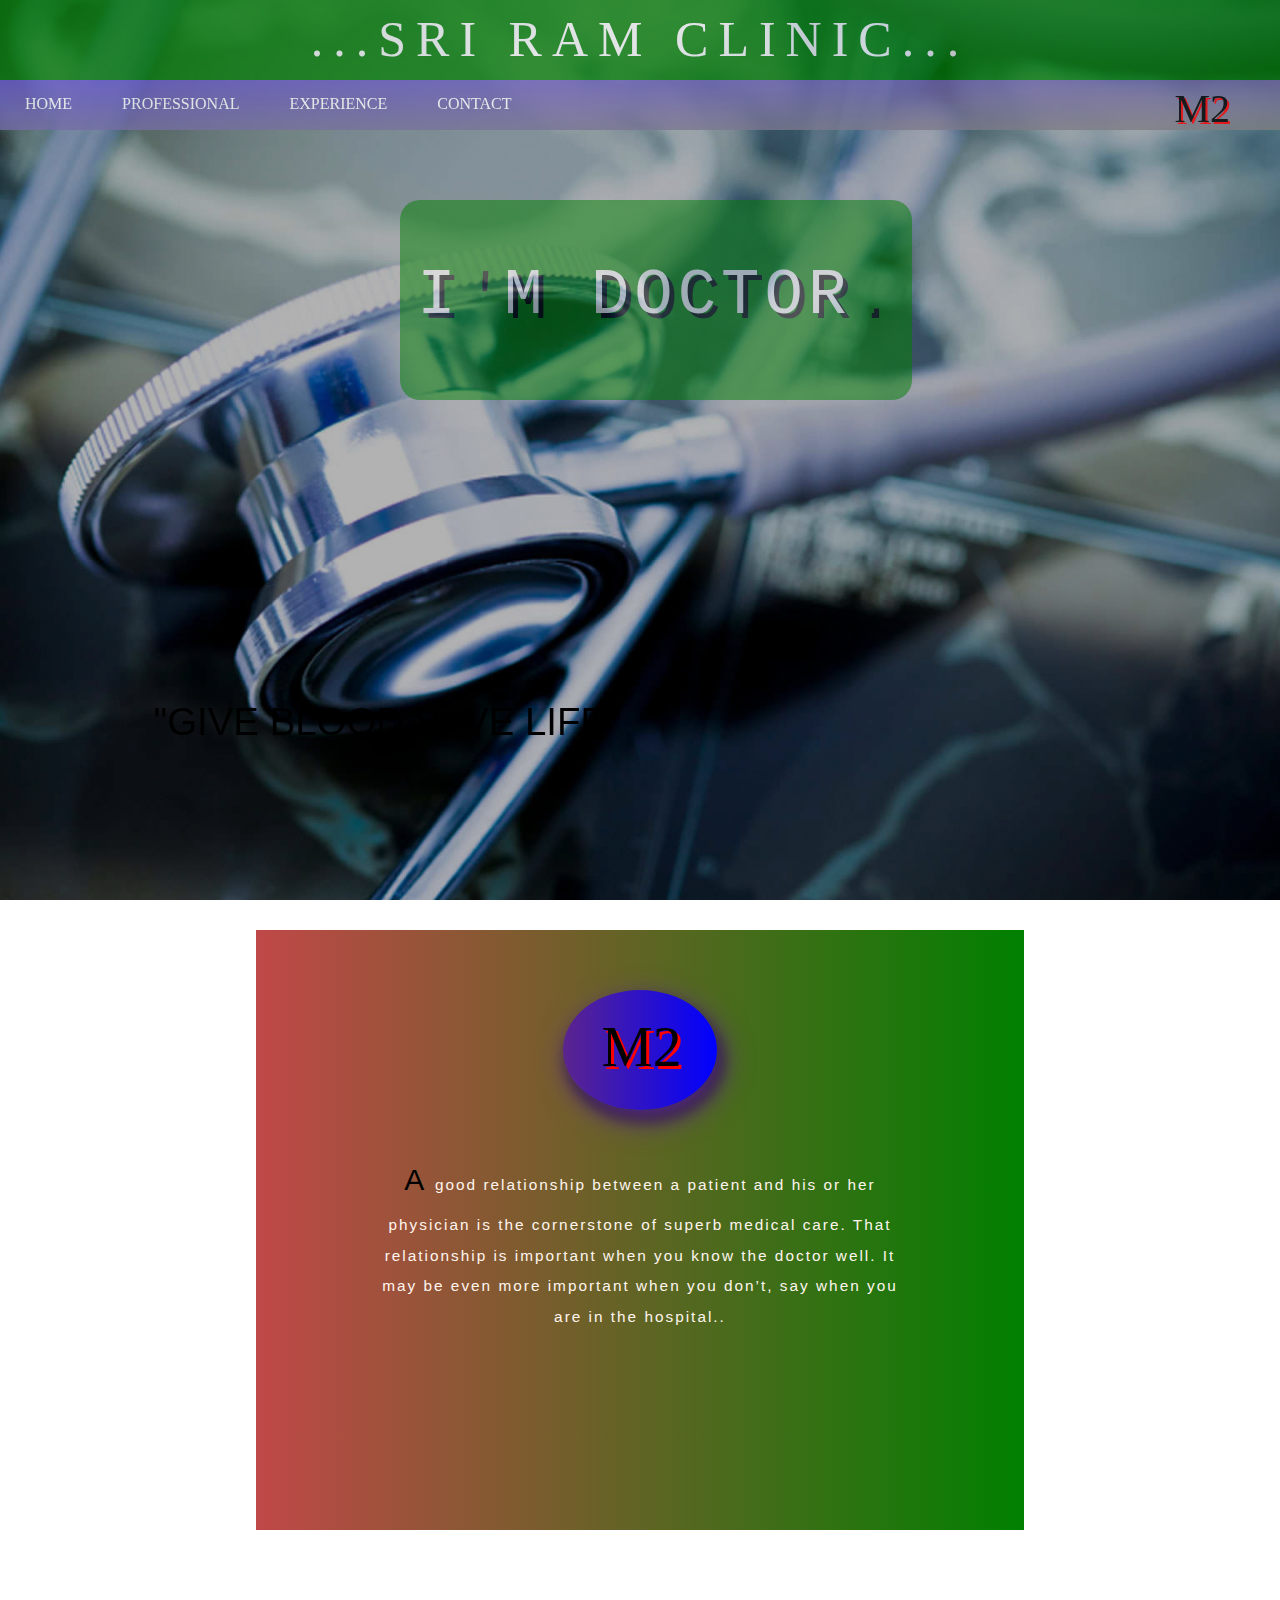
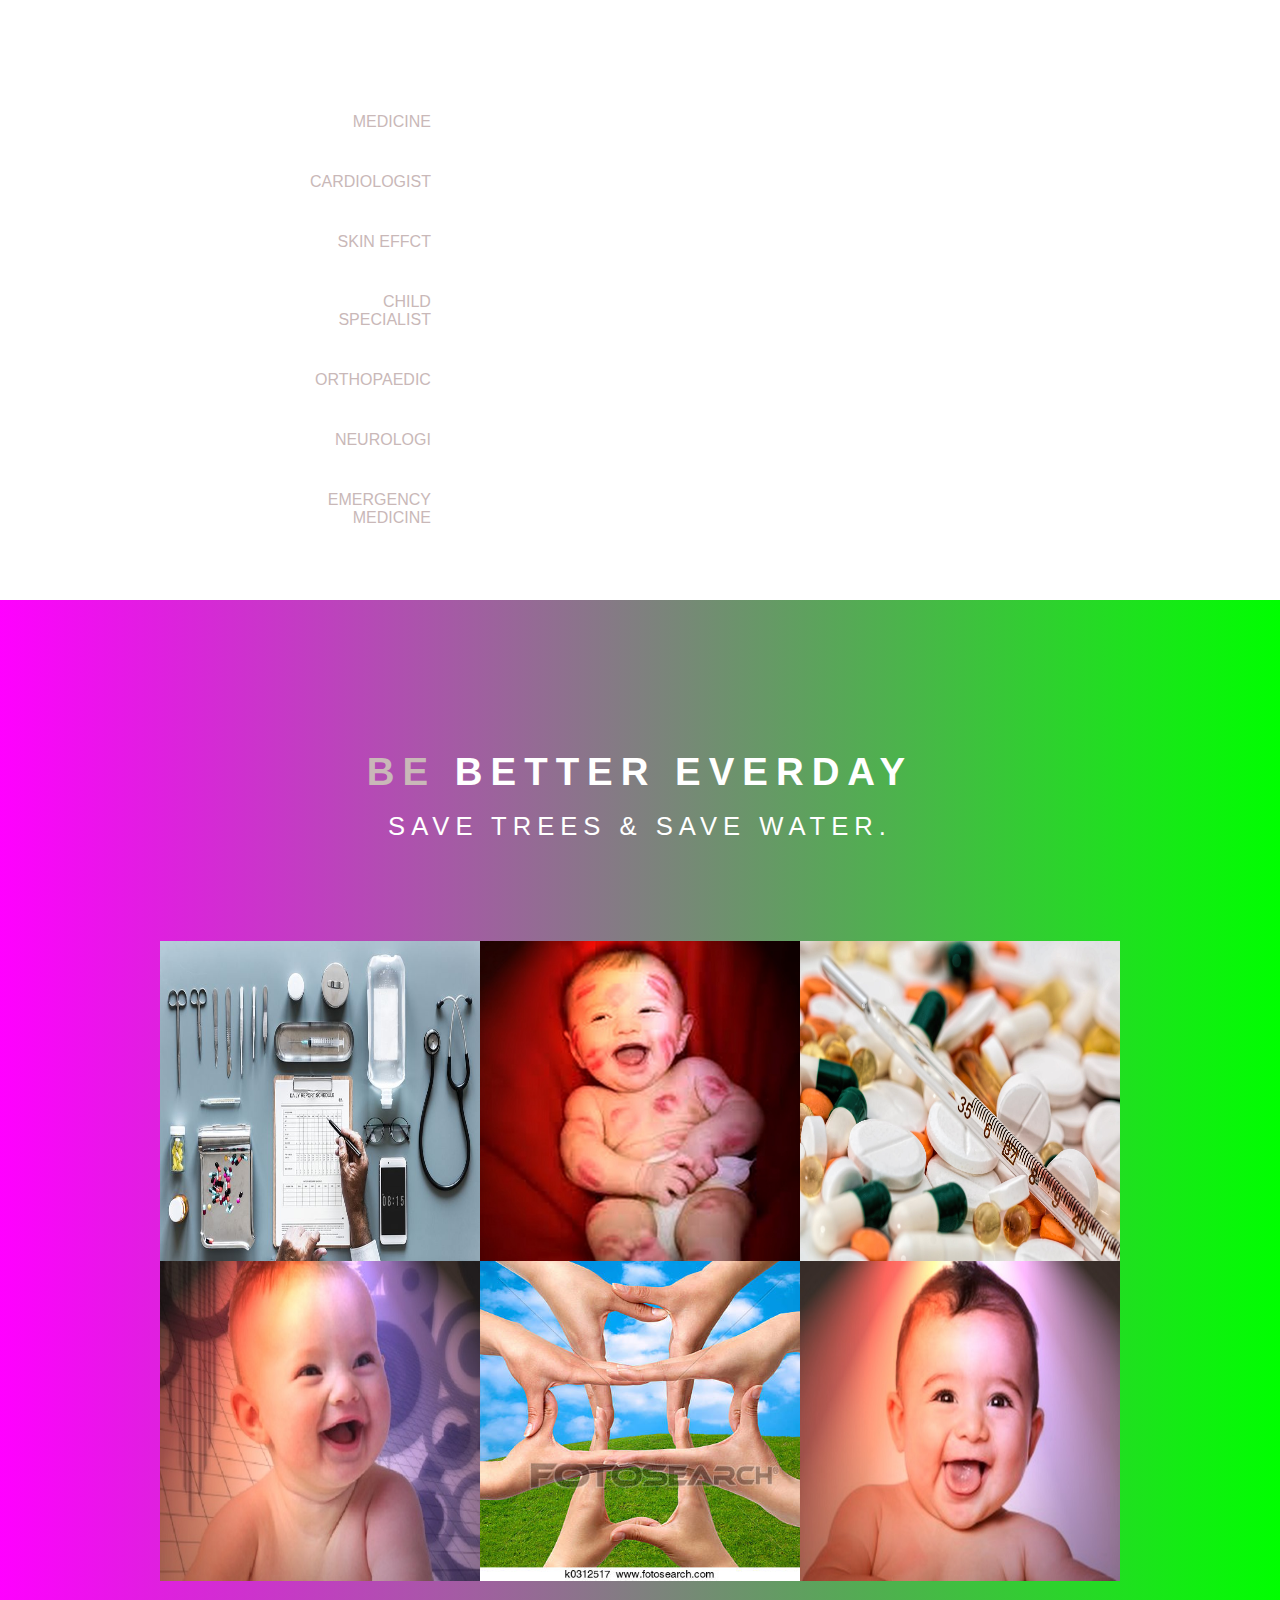
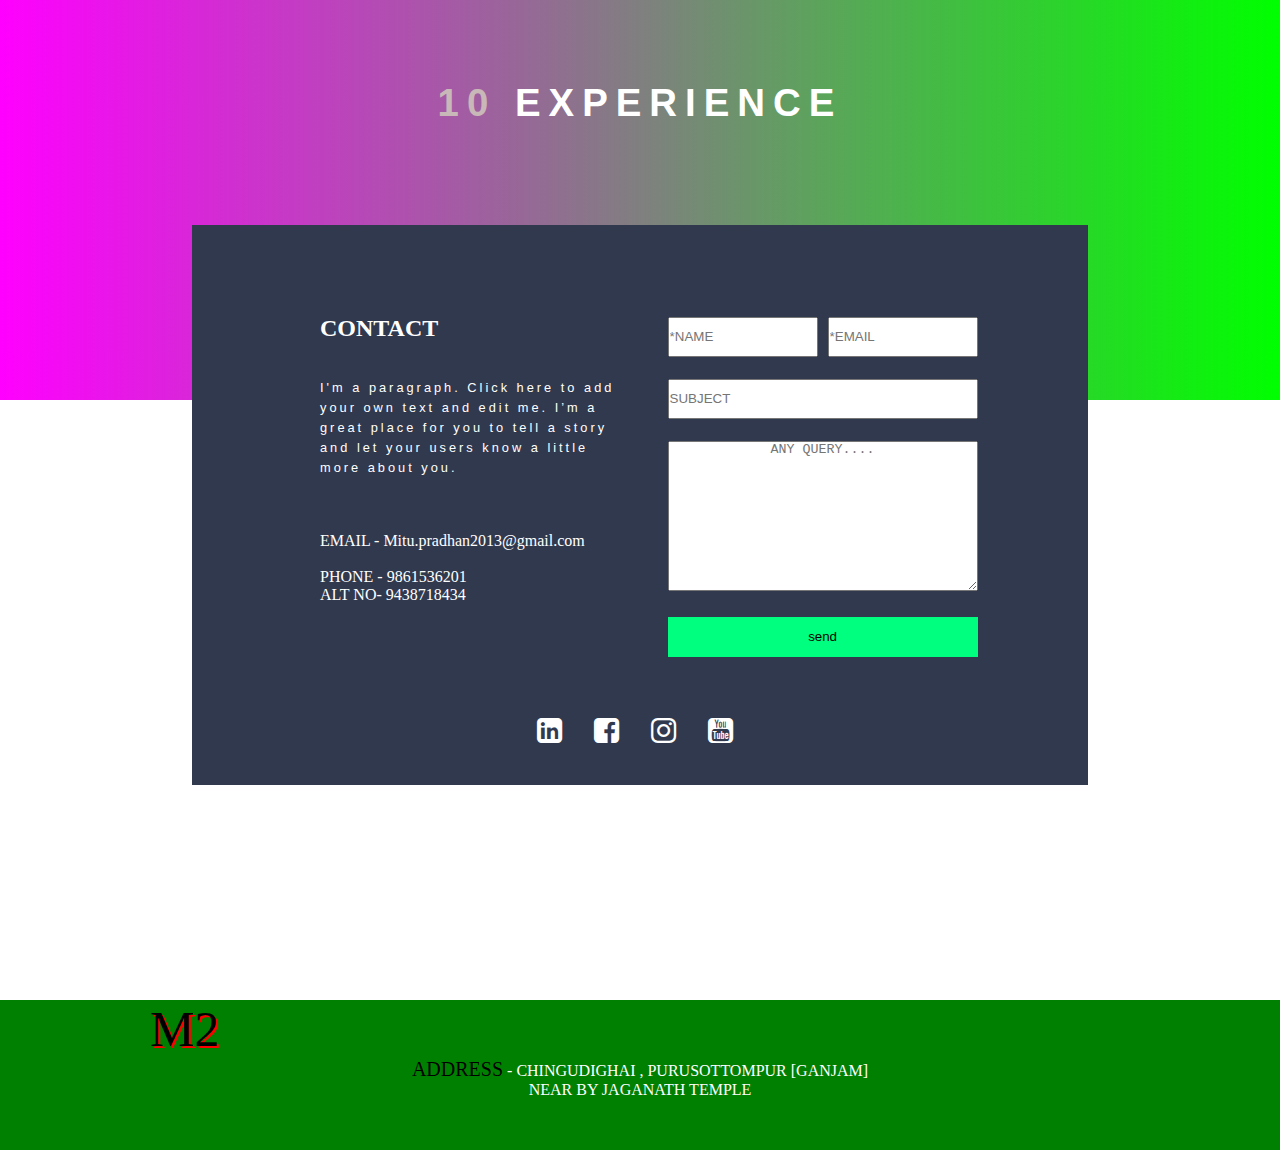
==== commit 9cb586f0: "Update index.html" ====
--- a/index.html
+++ b/index.html
@@ -141,7 +141,7 @@
 					<p style="color: white;line-height: 20px;letter-spacing: 3px;font-family: sans-serif;font-size: 1vw">I'm a paragraph. Click here to add your own text and edit me. I’m a great place for you to tell a story and let your users know a little more about you.</p><br><br><br>
 					<p style="color: white">EMAIL - Mitu.pradhan2013@gmail.com</p><br>
 					<p style="color: white;">PHONE - 9861536201</p>
-					<p style="color:blue">ALT NO- 9438718434</p>
+					<p style="color:white">ALT NO- 9438718434</p>
 				</div>
 				<div class="conform">
 					<form action="#">
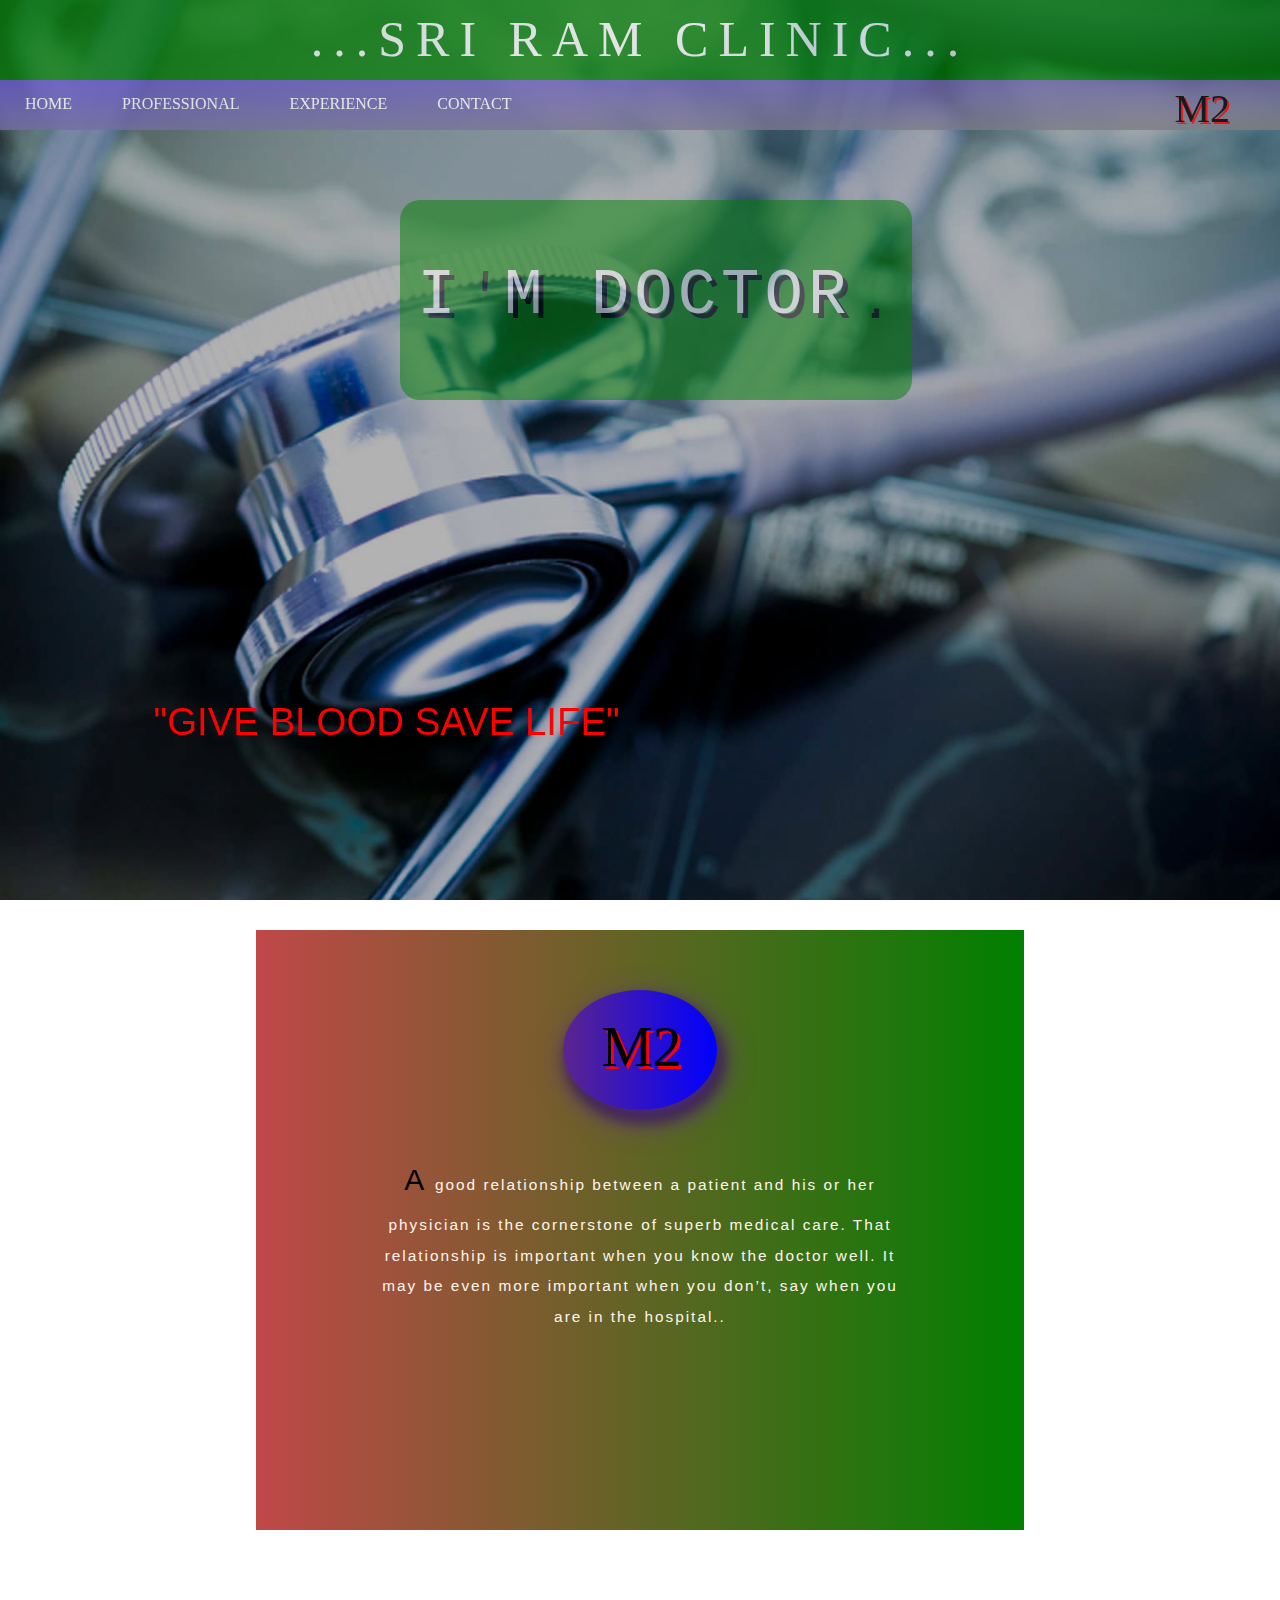
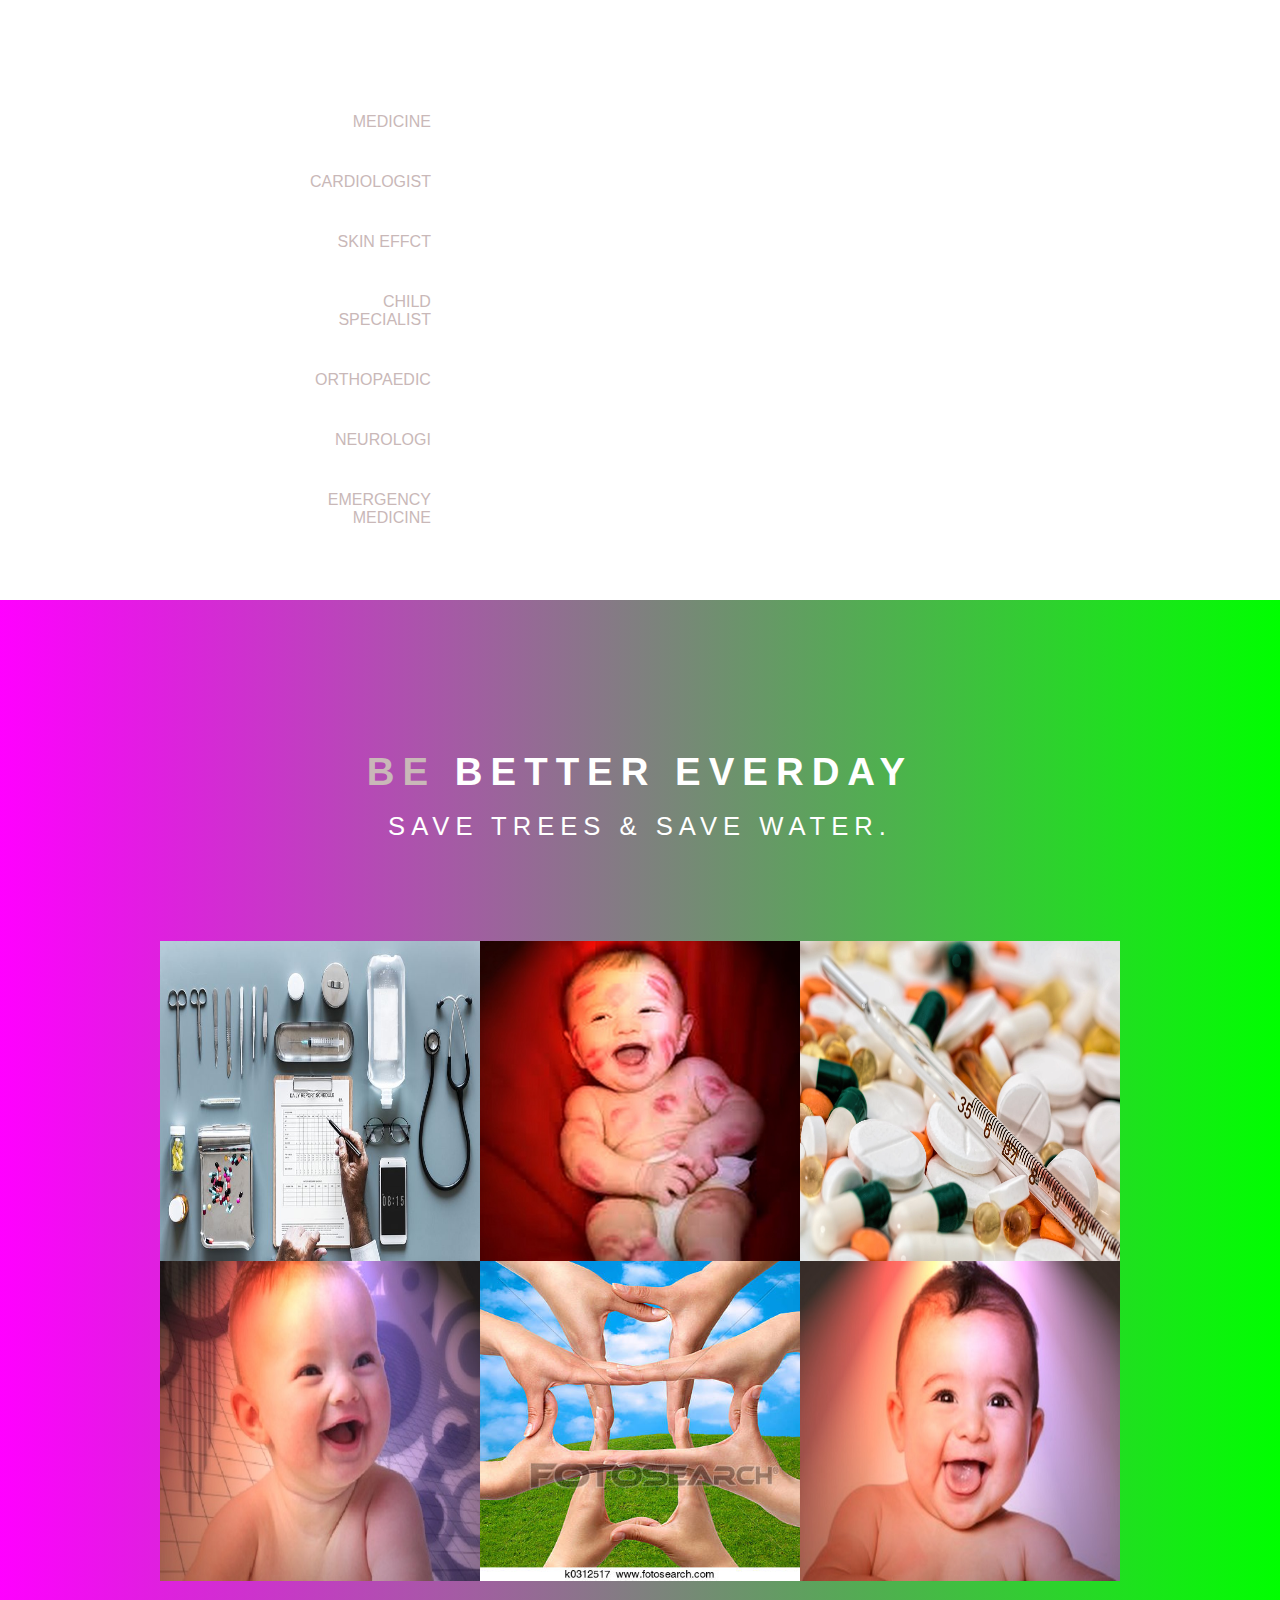
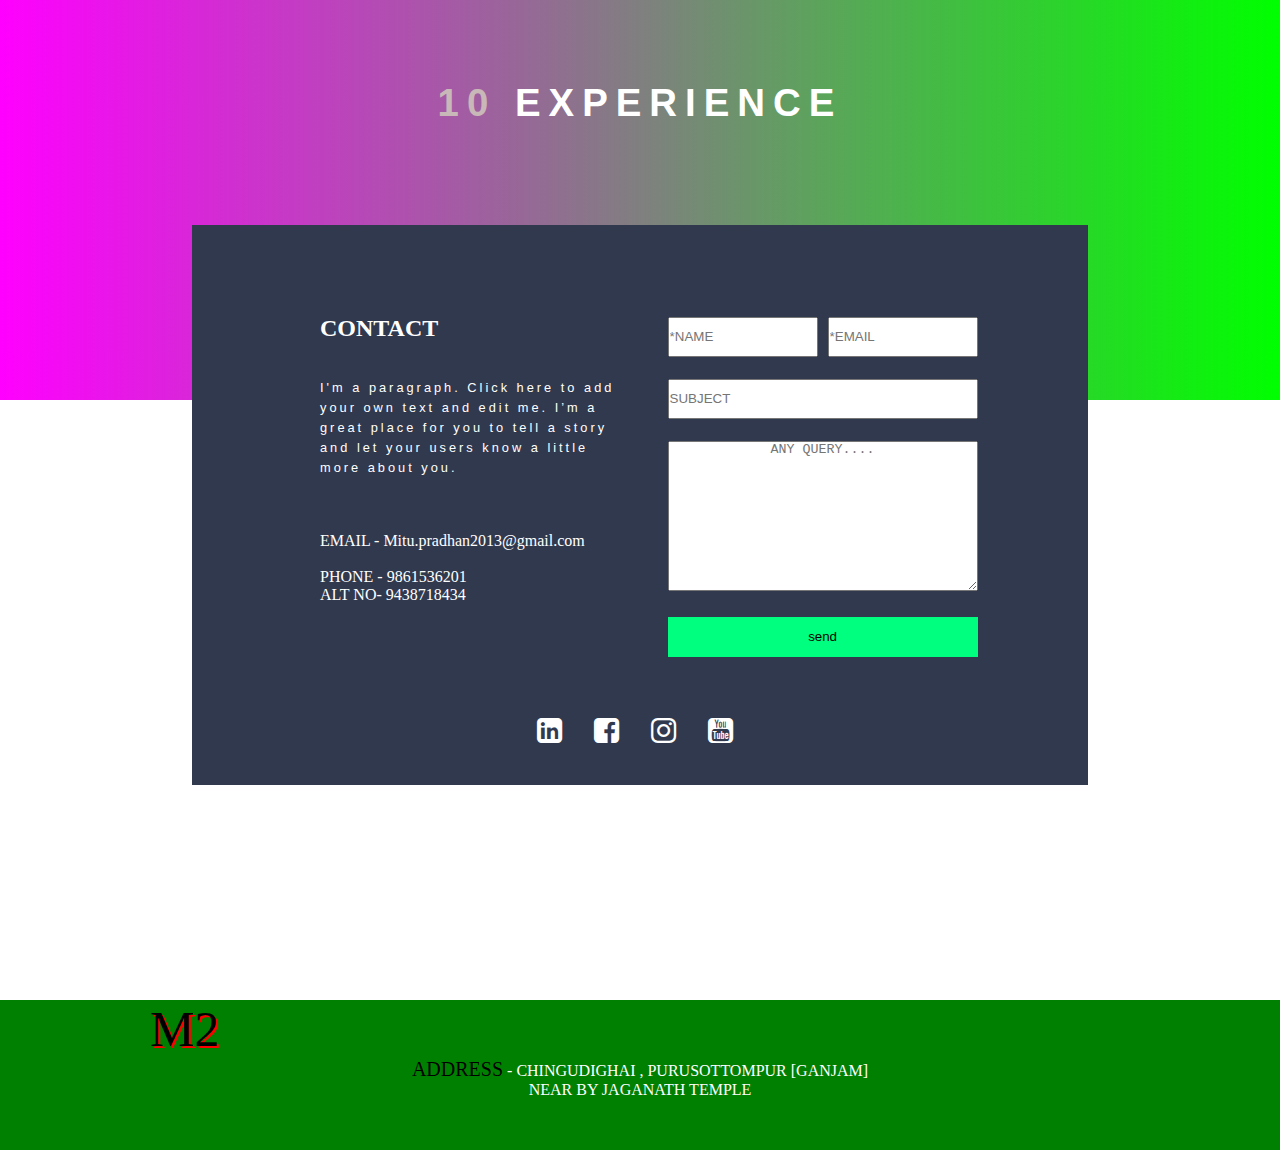
==== commit 7dcbacbb: "Update index.html" ====
--- a/index.html
+++ b/index.html
@@ -18,7 +18,7 @@
 	<nav>
 		<ul>
 			<li><a href="#" id="hom">HOME</a></li>
-			<li><a href="#animate">PROFESSIONAL</a></li>
+			<li><a href="cccrr.html">PROFESSIONAL</a></li>
 			<li><a href="#">EXPERIENCE</a></li>
 			<li><a href="#">CONTACT</a></li>
 			<i id="bar" onclick="myFun()" class="fa fa-navicon" style="font-size:40px;float: right;color:red;padding: 10px 20px;cursor:pointer"></i>
@@ -40,7 +40,7 @@
 		<p style="margin-top:60px;">I<span style="color: green">'</span>M DOCTOR<span style="color: green">.</span></p>
 	</div>
 
-	<p style="font-family: sans-serif;font-size: 3vw;position: absolute;top:700px ;left: 12%">"GIVE BLOOD SAVE LIFE"</p>
+	<p style="font-family: sans-serif;font-size: 3vw;position: absolute;top:700px ;left: 12%;color:red;">"GIVE BLOOD SAVE LIFE"</p>
 
 	<div class="textcontainer" id="port">
 	
